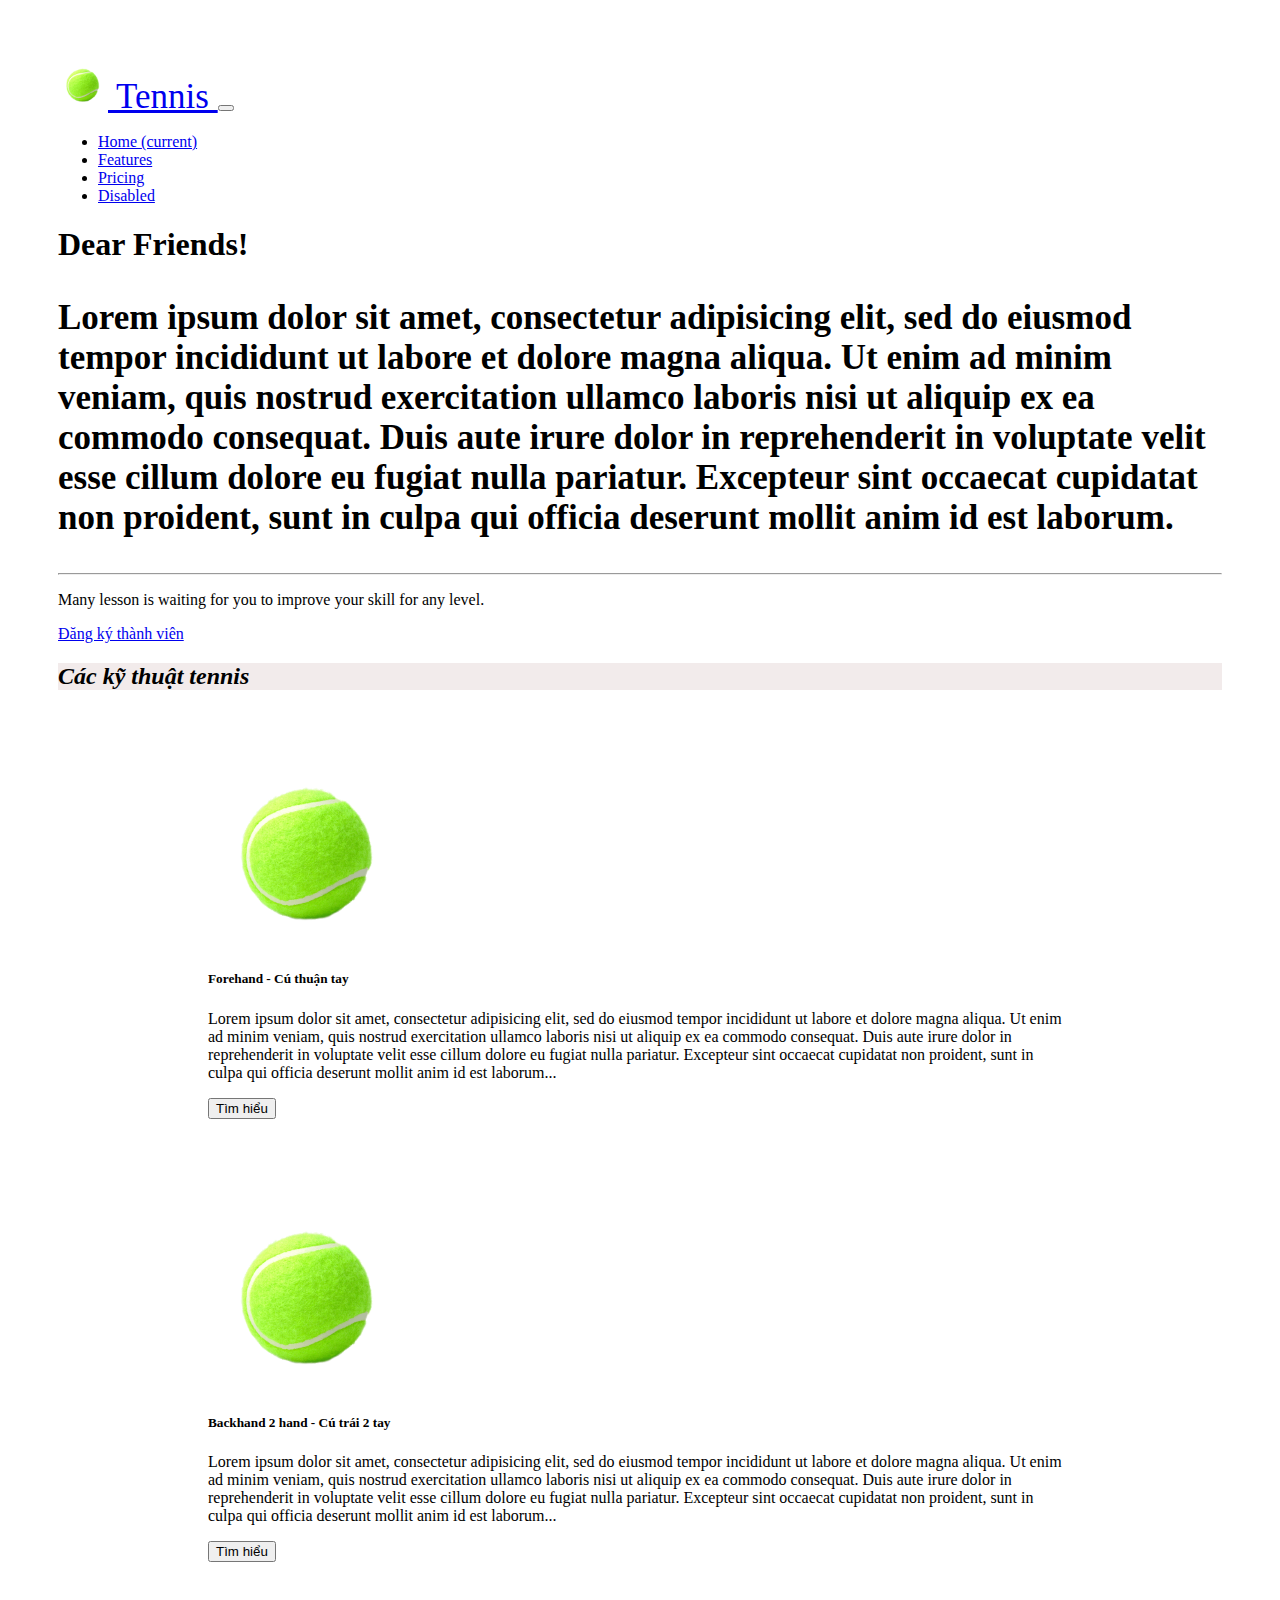
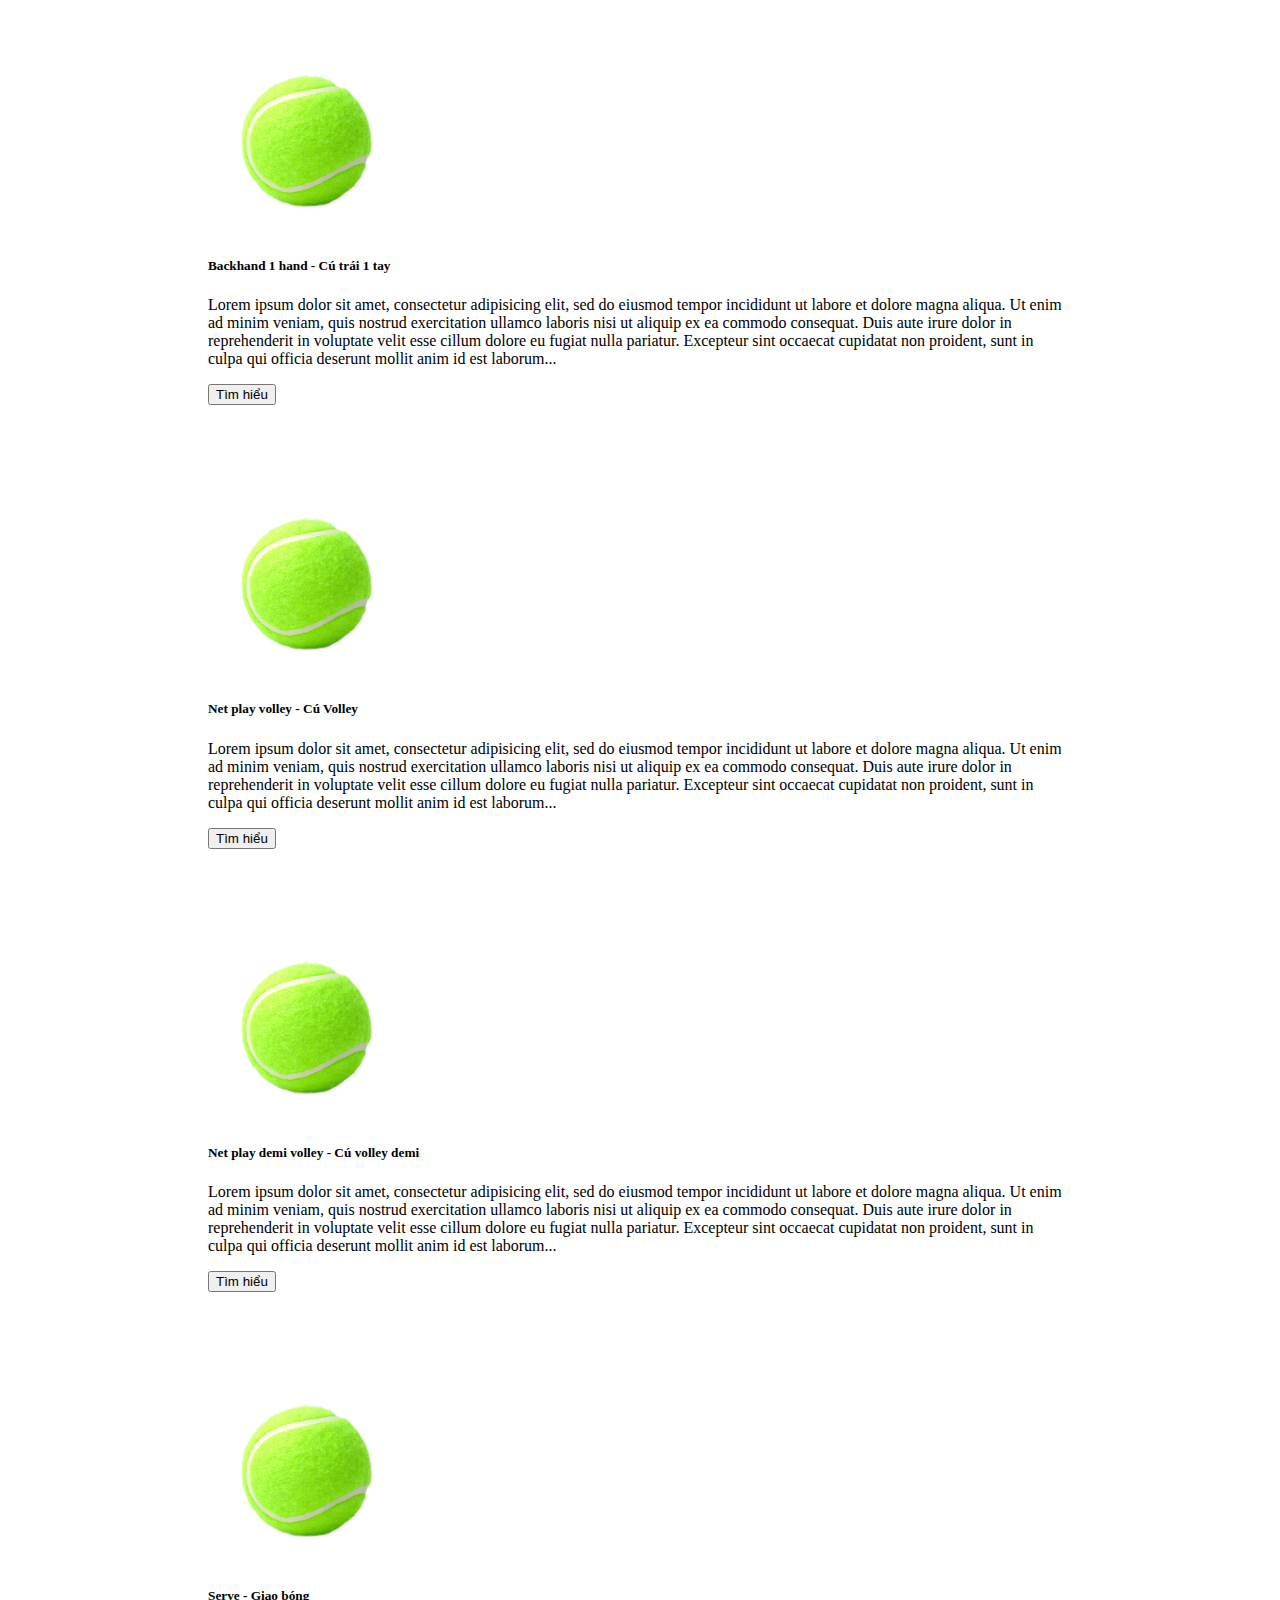
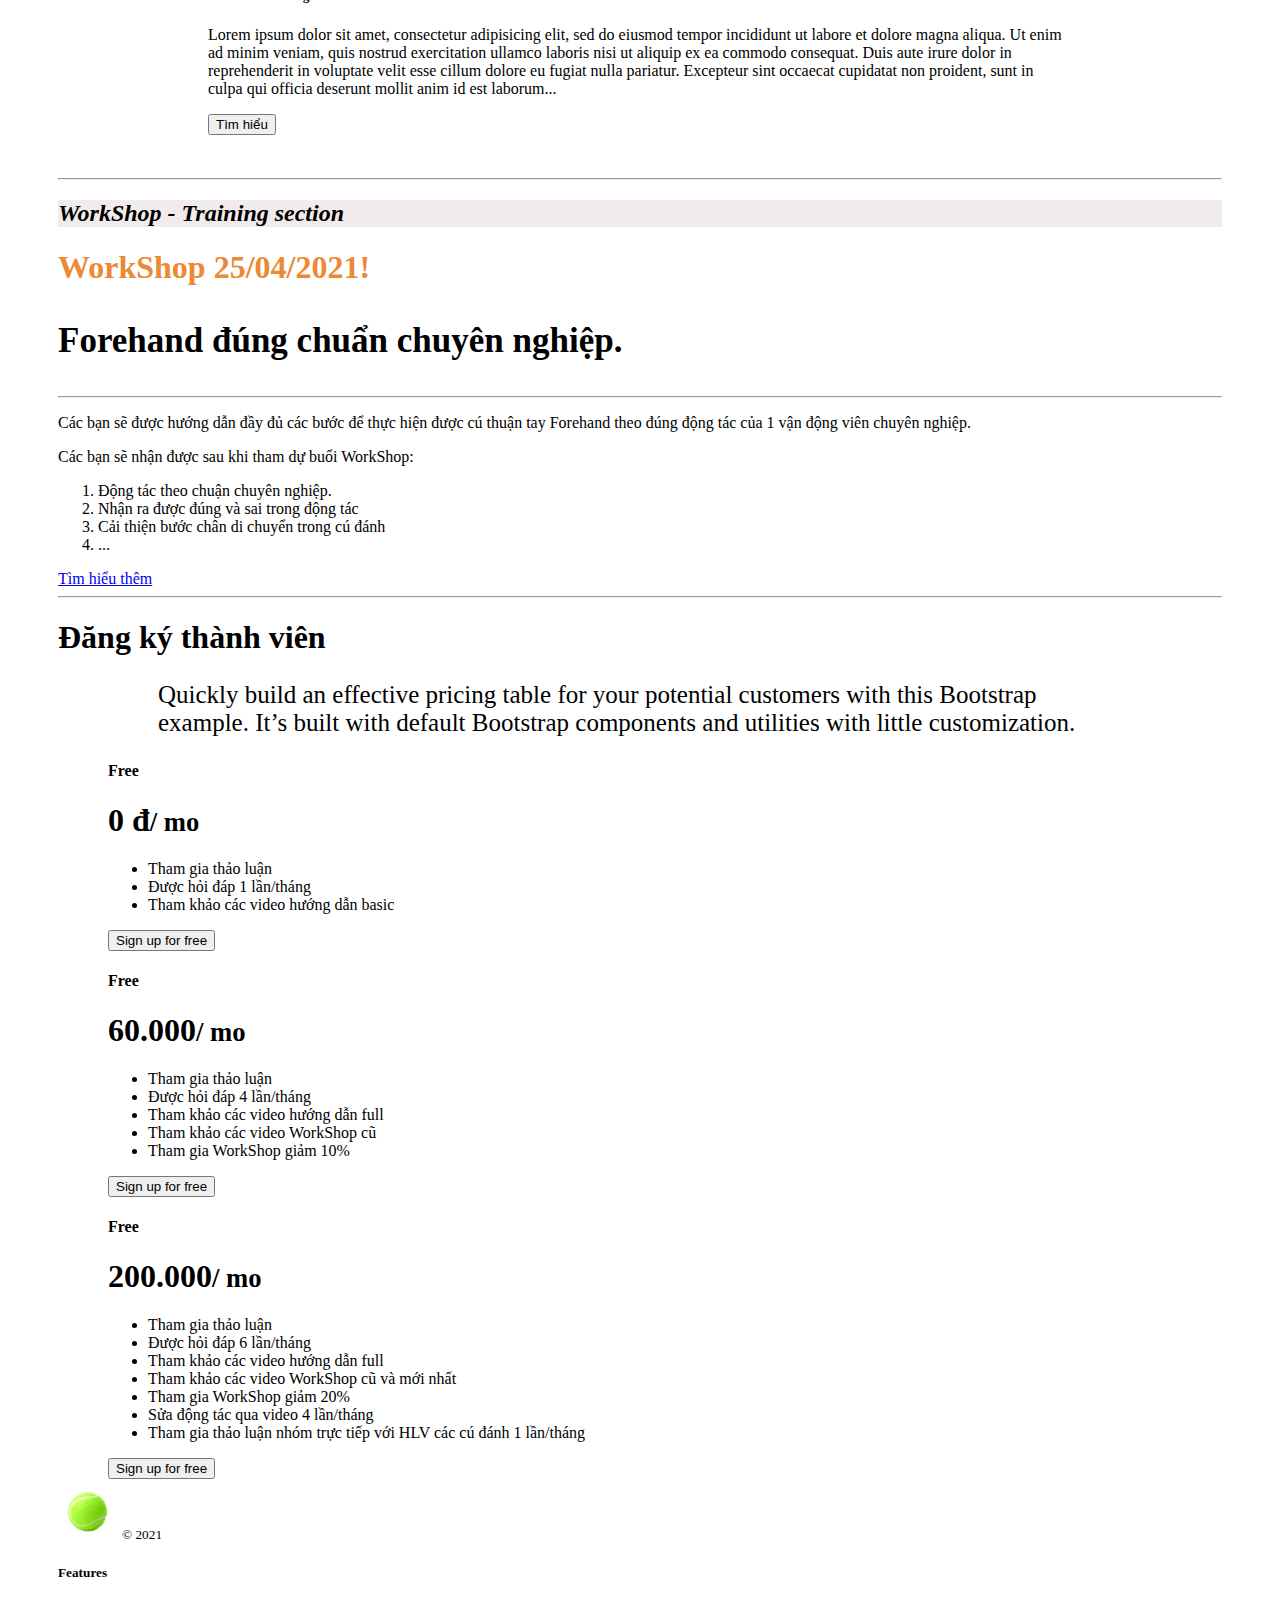
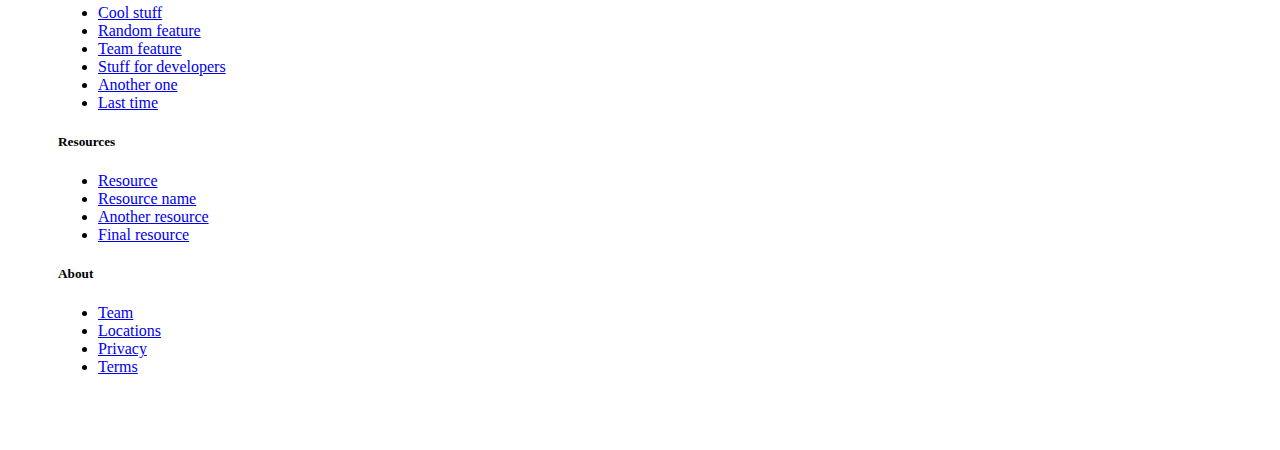
==== index.html @ 6d44eb1c "Update index.html" ====
<!DOCTYPE html>
<html lang="en" dir="ltr">
  <head>
    <meta charset="utf-8">
    <title>BootStrap</title>
    <link rel="stylesheet" href="style.css">
    <link rel="stylesheet" href="https://cdn.jsdelivr.net/npm/bootstrap@4.6.0/dist/css/bootstrap.min.css" integrity="sha384-B0vP5xmATw1+K9KRQjQERJvTumQW0nPEzvF6L/Z6nronJ3oUOFUFpCjEUQouq2+l" crossorigin="anonymous">
  </head>
  <body>
<nav class="navbar navbar-expand-lg navbar-light bg-light">
  <a class="navbar-brand brand-1" href="#">
    <img src="assets\tennis_ball.png" width="50" height="50" class="d-inline-block align-top tennis-ball" alt="">
    Tennis
  </a>
  <button class="navbar-toggler" type="button" data-toggle="collapse" data-target="#navbarNav" aria-controls="navbarNav" aria-expanded="false" aria-label="Toggle navigation">
    <span class="navbar-toggler-icon"></span>
  </button>
  <div class="collapse navbar-collapse" id="navbarNav">
    <ul class="navbar-nav">
      <li class="nav-item active">
        <a class="nav-link" href="#">Home <span class="sr-only">(current)</span></a>
      </li>
      <li class="nav-item">
        <a class="nav-link" href="#">Features</a>
      </li>
      <li class="nav-item">
        <a class="nav-link" href="#">Pricing</a>
      </li>
      <li class="nav-item">
        <a class="nav-link disabled" href="#" tabindex="-1" aria-disabled="true">Disabled</a>
      </li>
    </ul>
  </div>
</nav>

<div class="jumbotron">
  <h1 class="display-4">Dear Friends!</h1>
  <p class="lead">Lorem ipsum dolor sit amet, consectetur adipisicing elit, sed do eiusmod tempor incididunt ut labore et dolore magna aliqua. Ut enim ad minim veniam, quis nostrud exercitation ullamco laboris nisi ut aliquip ex ea commodo consequat. Duis aute irure dolor in reprehenderit in voluptate velit esse cillum dolore eu fugiat nulla pariatur. Excepteur sint occaecat cupidatat non proident, sunt in culpa qui officia deserunt mollit anim id est laborum.</p>
  <hr class="my-4">
  <p>Many lesson is waiting for you to improve your skill for any level.</p>
  <a class="btn btn-primary btn-lg" href="#" role="button">Đăng ký thành viên</a>
</div>
<div class="tech-box">
  <h2 id="tech-head"><i>Các kỹ thuật tennis</i></h2>

  <div class="media technique-box">
    <img src="assets/tennis_ball.png" class="mr-3" width="200" height="200" alt="Forehand stroke">
    <div class="media-body">
      <h5 class="mt-0">Forehand - Cú thuận tay</h5>
      <p>Lorem ipsum dolor sit amet, consectetur adipisicing elit, sed do eiusmod tempor incididunt ut labore et dolore magna aliqua. Ut enim ad minim veniam, quis nostrud exercitation ullamco laboris nisi ut aliquip ex ea commodo consequat. Duis aute irure dolor in reprehenderit in voluptate velit esse cillum dolore eu fugiat nulla pariatur. Excepteur sint occaecat cupidatat non proident, sunt in culpa qui officia deserunt mollit anim id est laborum...</p>
  <button type="button" class="btn btn-info">Tìm hiểu</button>
    </div>
  </div>

  <div class="media technique-box">
    <img src="assets/tennis_ball.png" class="mr-3" width="200" height="200" alt="Forehand stroke">
    <div class="media-body">
      <h5 class="mt-0">Backhand 2 hand - Cú trái 2 tay</h5>
      <p>Lorem ipsum dolor sit amet, consectetur adipisicing elit, sed do eiusmod tempor incididunt ut labore et dolore magna aliqua. Ut enim ad minim veniam, quis nostrud exercitation ullamco laboris nisi ut aliquip ex ea commodo consequat. Duis aute irure dolor in reprehenderit in voluptate velit esse cillum dolore eu fugiat nulla pariatur. Excepteur sint occaecat cupidatat non proident, sunt in culpa qui officia deserunt mollit anim id est laborum...</p>
  <button type="button" class="btn btn-info">Tìm hiểu</button>
    </div>
  </div>

  <div class="media technique-box">
    <img src="assets/tennis_ball.png" class="mr-3" width="200" height="200" alt="Forehand stroke">
    <div class="media-body">
      <h5 class="mt-0">Backhand 1 hand - Cú trái 1 tay</h5>
      <p>Lorem ipsum dolor sit amet, consectetur adipisicing elit, sed do eiusmod tempor incididunt ut labore et dolore magna aliqua. Ut enim ad minim veniam, quis nostrud exercitation ullamco laboris nisi ut aliquip ex ea commodo consequat. Duis aute irure dolor in reprehenderit in voluptate velit esse cillum dolore eu fugiat nulla pariatur. Excepteur sint occaecat cupidatat non proident, sunt in culpa qui officia deserunt mollit anim id est laborum...</p>
  <button type="button" class="btn btn-info">Tìm hiểu</button>
    </div>
  </div>

  <div class="media technique-box">
    <img src="assets/tennis_ball.png" class="mr-3" width="200" height="200" alt="Forehand stroke">
    <div class="media-body">
      <h5 class="mt-0">Net play volley - Cú Volley</h5>
      <p>Lorem ipsum dolor sit amet, consectetur adipisicing elit, sed do eiusmod tempor incididunt ut labore et dolore magna aliqua. Ut enim ad minim veniam, quis nostrud exercitation ullamco laboris nisi ut aliquip ex ea commodo consequat. Duis aute irure dolor in reprehenderit in voluptate velit esse cillum dolore eu fugiat nulla pariatur. Excepteur sint occaecat cupidatat non proident, sunt in culpa qui officia deserunt mollit anim id est laborum...</p>
  <button type="button" class="btn btn-info">Tìm hiểu</button>
    </div>
  </div>

  <div class="media technique-box">
    <img src="assets/tennis_ball.png" class="mr-3" width="200" height="200" alt="Forehand stroke">
    <div class="media-body">
      <h5 class="mt-0">Net play demi volley - Cú volley demi</h5>
      <p>Lorem ipsum dolor sit amet, consectetur adipisicing elit, sed do eiusmod tempor incididunt ut labore et dolore magna aliqua. Ut enim ad minim veniam, quis nostrud exercitation ullamco laboris nisi ut aliquip ex ea commodo consequat. Duis aute irure dolor in reprehenderit in voluptate velit esse cillum dolore eu fugiat nulla pariatur. Excepteur sint occaecat cupidatat non proident, sunt in culpa qui officia deserunt mollit anim id est laborum...</p>
  <button type="button" class="btn btn-info">Tìm hiểu</button>
    </div>
  </div>

  <div class="media technique-box">
    <img src="assets/tennis_ball.png" class="mr-3" width="200" height="200" alt="Forehand stroke">
    <div class="media-body">
      <h5 class="mt-0">Serve - Giao bóng</h5>
      <p>Lorem ipsum dolor sit amet, consectetur adipisicing elit, sed do eiusmod tempor incididunt ut labore et dolore magna aliqua. Ut enim ad minim veniam, quis nostrud exercitation ullamco laboris nisi ut aliquip ex ea commodo consequat. Duis aute irure dolor in reprehenderit in voluptate velit esse cillum dolore eu fugiat nulla pariatur. Excepteur sint occaecat cupidatat non proident, sunt in culpa qui officia deserunt mollit anim id est laborum...</p>
  <button type="button" class="btn btn-info">Tìm hiểu</button>
    </div>
  </div>
</div>
<hr class="blog-hr my-4">
<div class="workshop-box">
  <h2 id="workshop-head"><i>WorkShop - Training section</i></h2>
  <div class="jumbotron">
    <h1 class="display-3">WorkShop 25/04/2021!</h1>
    <p class="lead">Forehand đúng chuẩn chuyên nghiệp.</p>
    <hr class="my-4">
    <p>Các bạn sẽ được hướng dẫn đầy đủ các bước để thực hiện được cú thuận tay Forehand theo đúng động tác của 1 vận động viên chuyên nghiệp.</p>
    <p>Các bạn sẽ nhận được sau khi tham dự buổi WorkShop:</p>
    <ol>
      <li>Động tác theo chuận chuyên nghiệp.</li>
      <li>Nhận ra được đúng và sai trong động tác</li>
      <li>Cải thiện bước chân di chuyển trong cú đánh</li>
      <li>...</li>
    </ol>
    <a class="btn btn-info btn-lg" href="#" role="button">Tìm hiểu thêm</a>
  </div>
</div>
<hr>
<div class="pricing-header px-3 py-3 pt-md-5 pb-md-4 mx-auto text-center">
  <h1 class="display-4">Đăng ký thành viên</h1>
  <p class="price-lead lead">Quickly build an effective pricing table for your potential customers with this Bootstrap example. It’s built with default Bootstrap components and utilities with little customization.</p>
</div>
<div class="pricing-card card-deck mb-3 text-center">
  <div class="card">
    <div class="card-header">
      <h4 class="my-0 font-weight-normal">Free</h4>
    </div>
    <div class="card-body">
      <h1 class="card-title pricing-card-title">0 đ<small class="text-muted">/ mo</small></h1>
      <ul class="list-group list-group-flush">
          <li class="list-group-item">Tham gia thảo luận</li>
          <li class="list-group-item">Được hỏi đáp 1 lần/tháng</li>
          <li class="list-group-item">Tham khảo các video hướng dẫn basic</li>
        </ul>    </div>
    <div class="card-footer">
      <button type="button" class="btn btn-lg btn-block btn-outline-primary">Sign up for free</button>
    </div>
  </div>
  <div class="card">
    <div class="card-header">
      <h4 class="my-0 font-weight-normal">Free</h4>
    </div>
    <div class="card-body">
      <h1 class="card-title pricing-card-title">60.000<small class="text-muted">/ mo</small></h1>
      <ul class="list-group list-group-flush">
          <li class="list-group-item">Tham gia thảo luận</li>
        <li class="list-group-item">Được hỏi đáp 4 lần/tháng</li>
        <li class="list-group-item">Tham khảo các video hướng dẫn full</li>
        <li class="list-group-item">Tham khảo các video WorkShop cũ</li>
        <li class="list-group-item">Tham gia WorkShop giảm 10%</li>
        </ul>    </div>
    <div class="card-footer">
<button type="button" class="btn btn-lg btn-block btn-outline-primary">Sign up for free</button>    </div>
  </div>
  <div class="card">
    <div class="card-header">
      <h4 class="my-0 font-weight-normal">Free</h4>
    </div>
    <div class="card-body">
      <h1 class="card-title pricing-card-title">200.000<small class="text-muted">/ mo</small></h1>
      <ul class="list-group list-group-flush">
    <li class="list-group-item">Tham gia thảo luận</li>
        <li class="list-group-item">Được hỏi đáp 6 lần/tháng</li>
        <li class="list-group-item">Tham khảo các video hướng dẫn full</li>
        <li class="list-group-item">Tham khảo các video WorkShop cũ và mới nhất</li>
        <li class="list-group-item">Tham gia WorkShop giảm 20%</li>
        <li class="list-group-item">Sửa động tác qua video 4 lần/tháng</li>
        <li class="list-group-item">Tham gia thảo luận nhóm trực tiếp với HLV các cú đánh 1 lần/tháng</li>
  </ul>
    </div>
    <div class="card-footer">
<button type="button" class="btn btn-lg btn-block btn-outline-primary">Sign up for free</button>    </div>
  </div>
</div>

<footer class="pt-4 my-md-5 pt-md-5 border-top">
    <div class="row">
      <div class="col-12 col-md">
        <img class="mb-2" src="assets/tennis_ball.png" alt="" width="60" height="60">
        <small class="d-block mb-3 text-muted">© 2021</small>
      </div>
      <div class="col-6 col-md">
        <h5>Features</h5>
        <ul class="list-unstyled text-small">
          <li><a class="text-muted" href="#">Cool stuff</a></li>
          <li><a class="text-muted" href="#">Random feature</a></li>
          <li><a class="text-muted" href="#">Team feature</a></li>
          <li><a class="text-muted" href="#">Stuff for developers</a></li>
          <li><a class="text-muted" href="#">Another one</a></li>
          <li><a class="text-muted" href="#">Last time</a></li>
        </ul>
      </div>
      <div class="col-6 col-md">
        <h5>Resources</h5>
        <ul class="list-unstyled text-small">
          <li><a class="text-muted" href="#">Resource</a></li>
          <li><a class="text-muted" href="#">Resource name</a></li>
          <li><a class="text-muted" href="#">Another resource</a></li>
          <li><a class="text-muted" href="#">Final resource</a></li>
        </ul>
      </div>
      <div class="col-6 col-md">
        <h5>About</h5>
        <ul class="list-unstyled text-small">
          <li><a class="text-muted" href="#">Team</a></li>
          <li><a class="text-muted" href="#">Locations</a></li>
          <li><a class="text-muted" href="#">Privacy</a></li>
          <li><a class="text-muted" href="#">Terms</a></li>
        </ul>
      </div>
    </div>
  </footer>

  </body>
</html>
---- style.css ----
a.brand-1 {
  font-size: 35px;
}

div.technique-box {
  padding: 35px;
  padding-left: 150px;
  padding-right: 150px;
  border-bottom:
}

body {
  padding: 50px
}

#tech-head {
  background-color: rgb(242, 235, 235);
}

#workshop-head {
  background-color: rgb(242, 235, 235);
}

h1.display-3 {
  color: rgb(235, 137, 52);
}

p.lead {
  font-weight: bold;
  font-size: 35px
}

p.price-lead {
  font-weight: normal;
  margin-left: 100px;
  margin-right: 100px;
  font-size: 25px;
}

div.pricing-card {
  padding-left: 50px;
  padding-right: 50px
}
/* image.nav-image {
  align-items: center;
} */
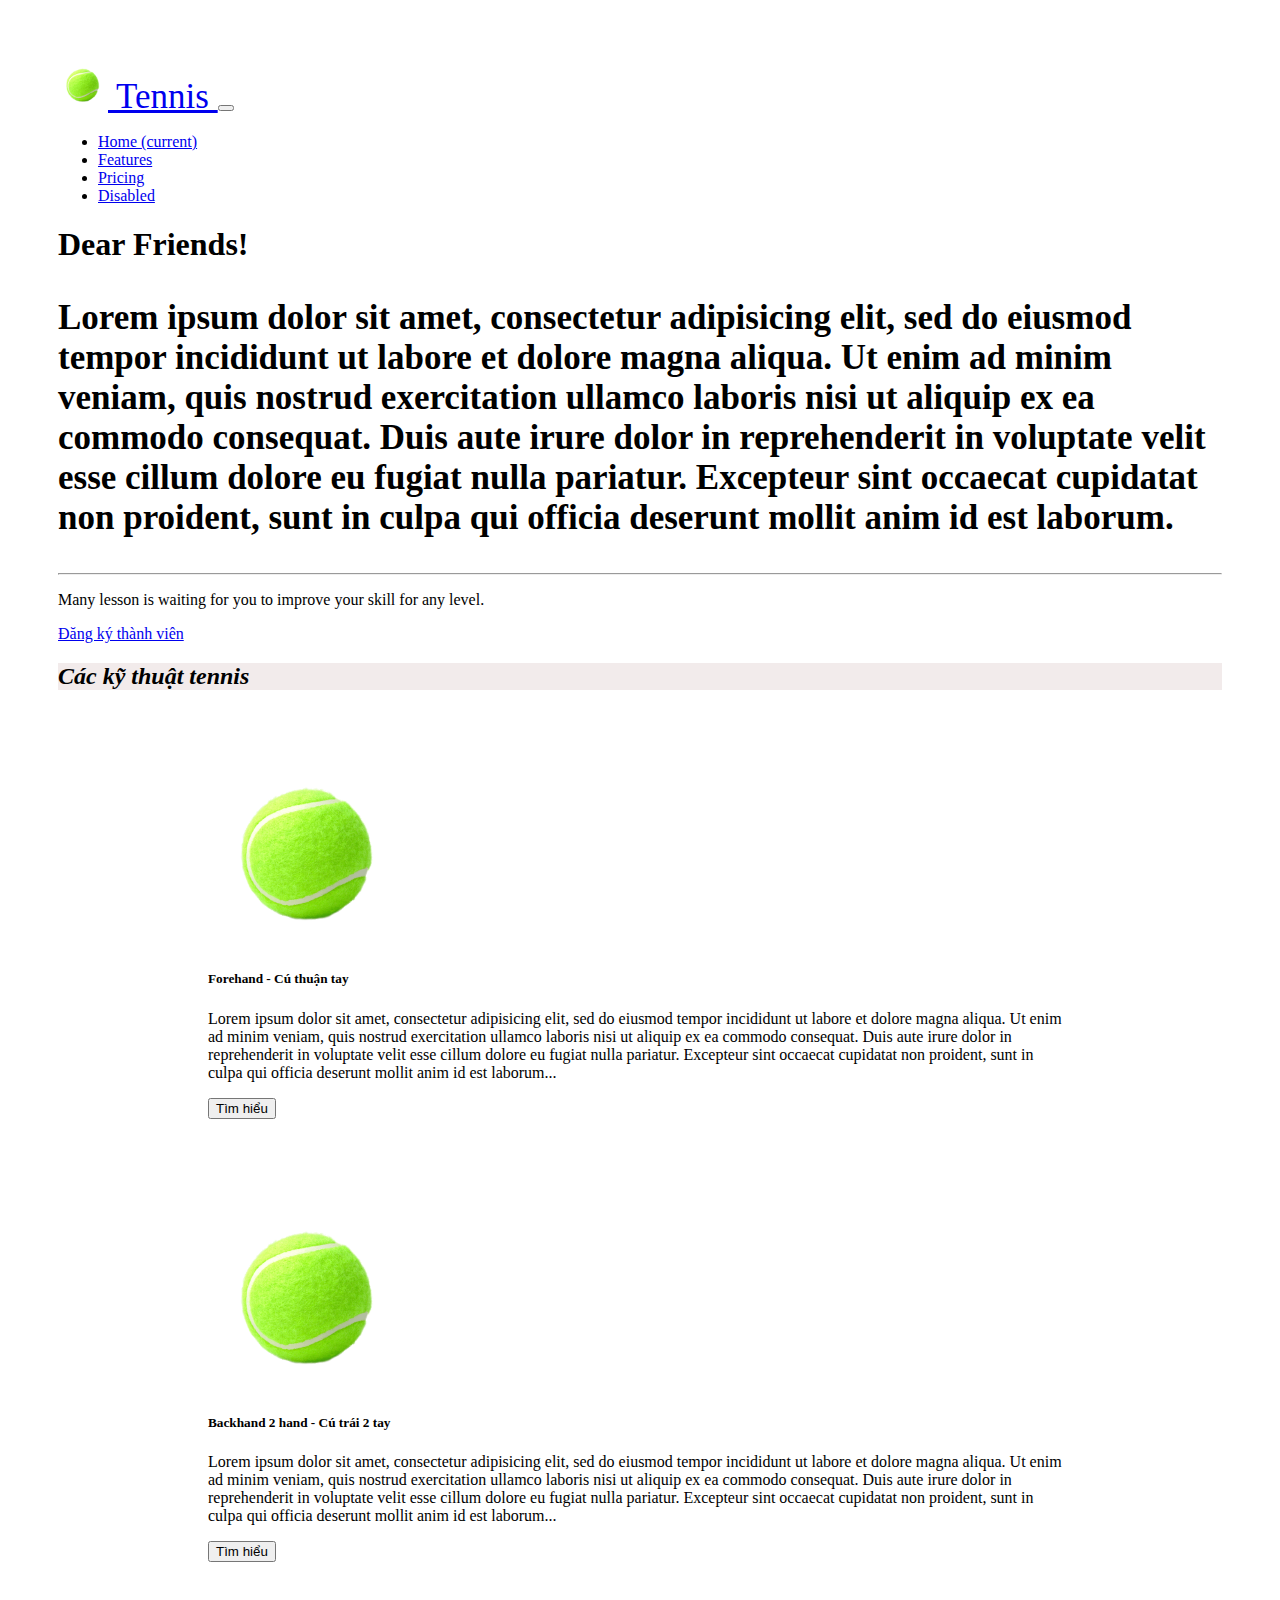
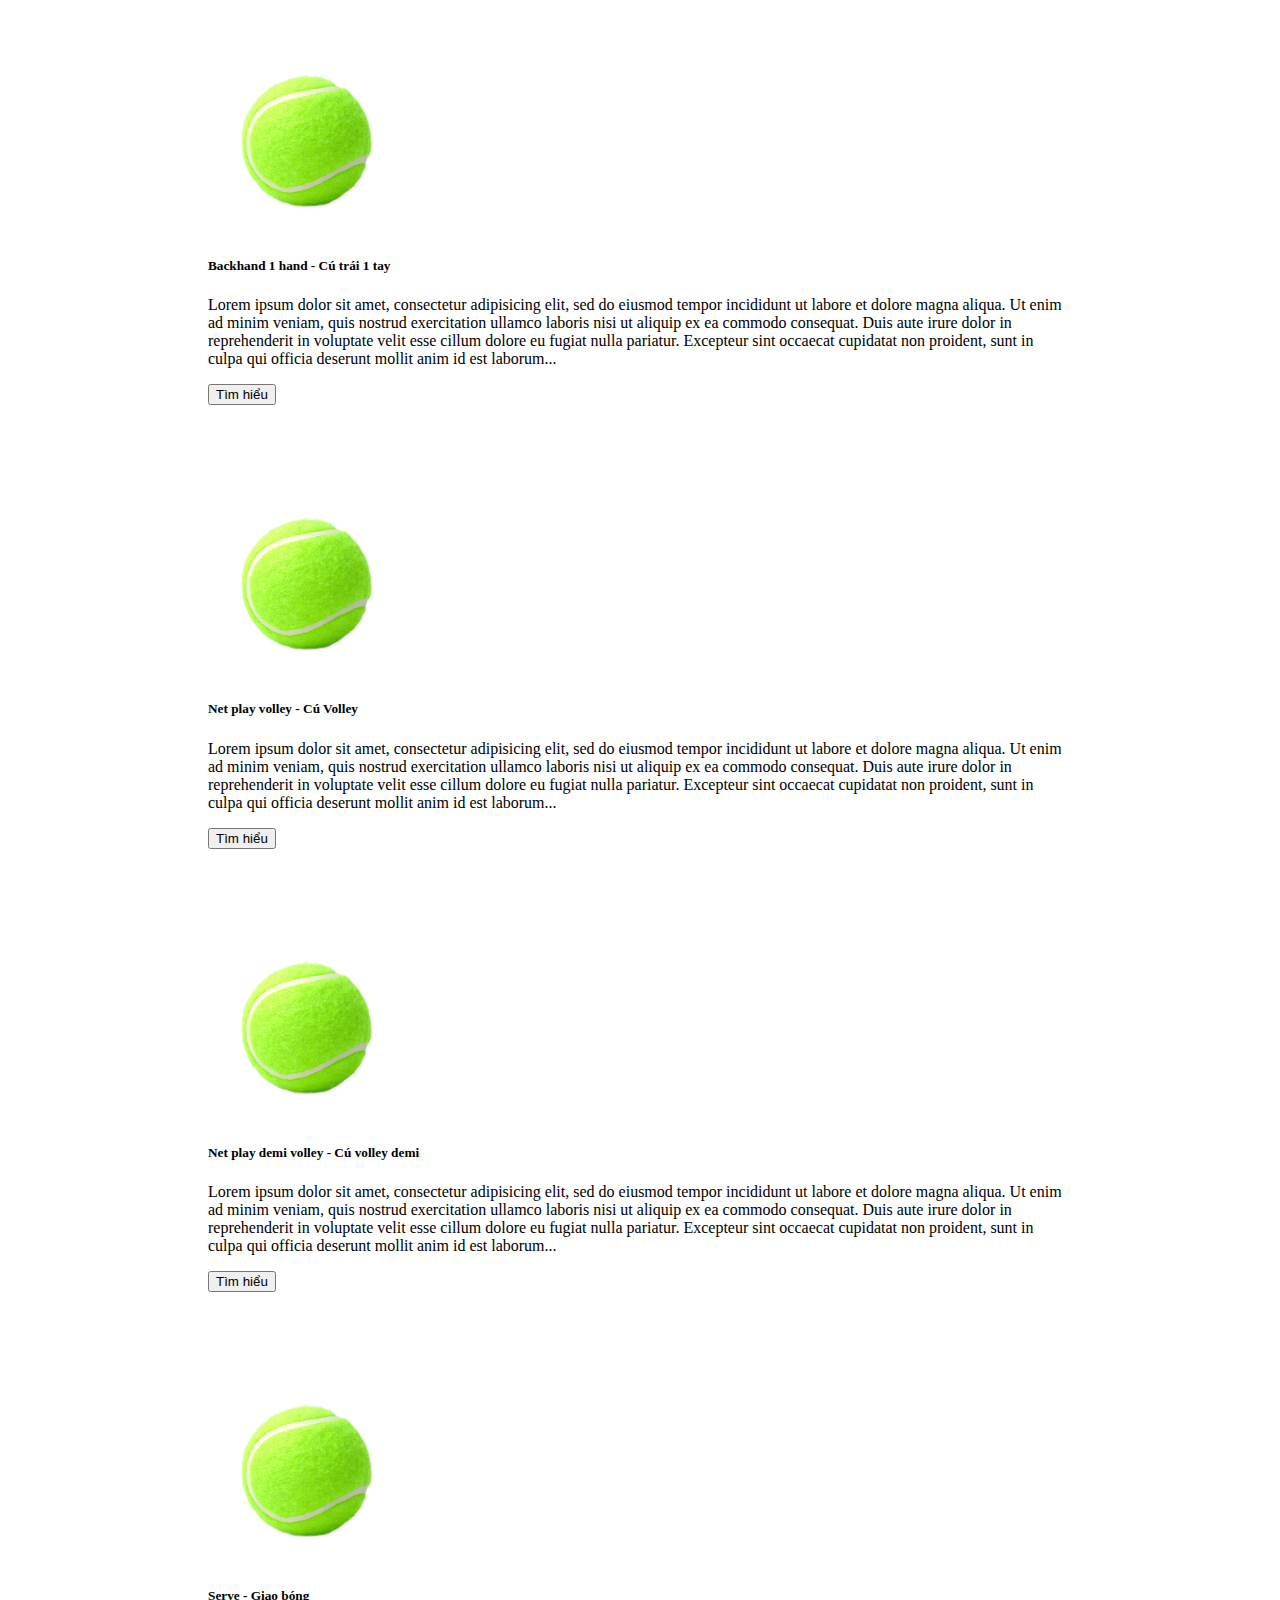
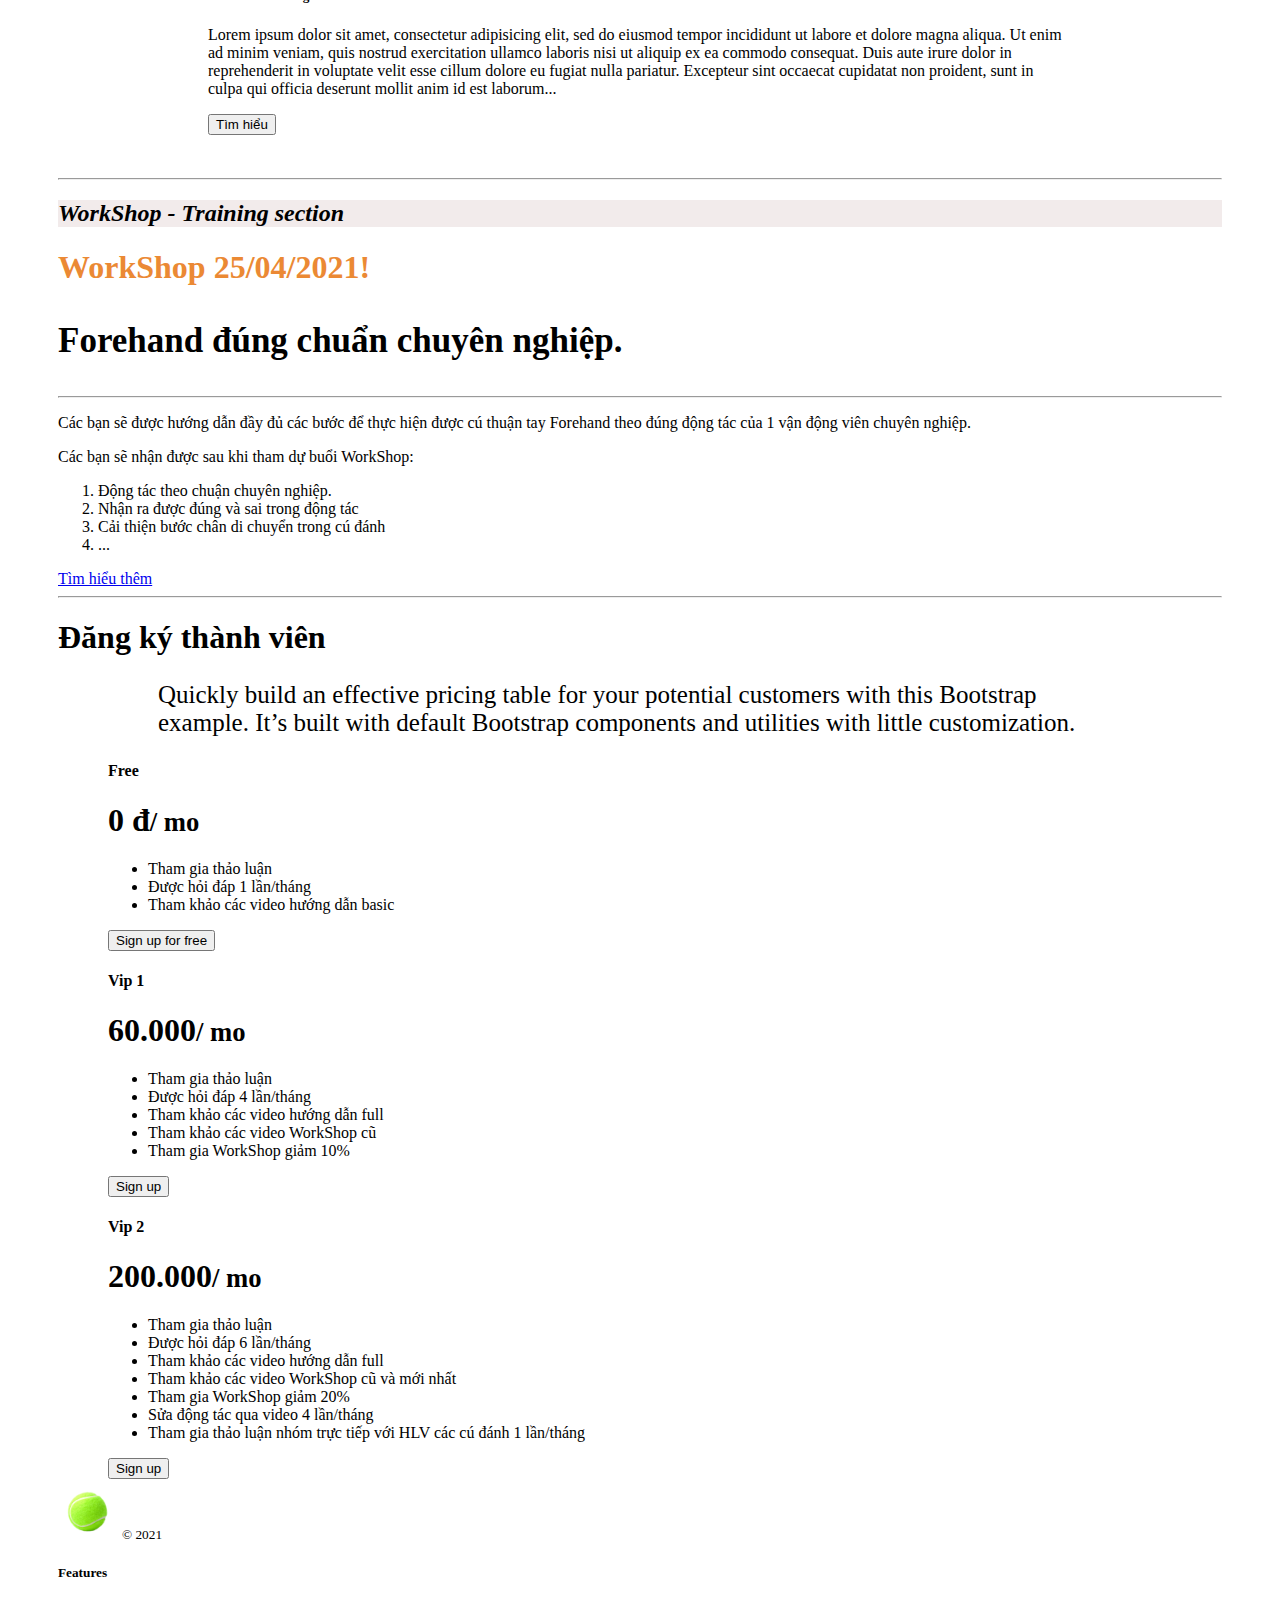
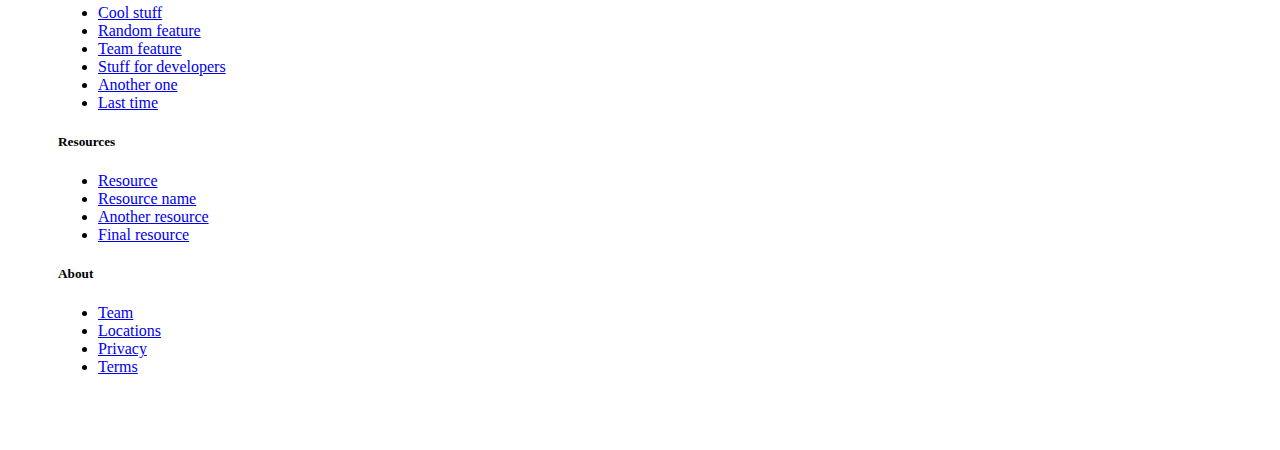
==== commit 464e8b19: "Update index.html" ====
--- a/index.html
+++ b/index.html
@@ -2,7 +2,7 @@
 <html lang="en" dir="ltr">
   <head>
     <meta charset="utf-8">
-    <title>BootStrap</title>
+    <title>Tennis Online</title>
     <link rel="stylesheet" href="style.css">
     <link rel="stylesheet" href="https://cdn.jsdelivr.net/npm/bootstrap@4.6.0/dist/css/bootstrap.min.css" integrity="sha384-B0vP5xmATw1+K9KRQjQERJvTumQW0nPEzvF6L/Z6nronJ3oUOFUFpCjEUQouq2+l" crossorigin="anonymous">
   </head>
@@ -138,7 +138,7 @@
   </div>
   <div class="card">
     <div class="card-header">
-      <h4 class="my-0 font-weight-normal">Free</h4>
+      <h4 class="my-0 font-weight-normal">Vip 1</h4>
     </div>
     <div class="card-body">
       <h1 class="card-title pricing-card-title">60.000<small class="text-muted">/ mo</small></h1>
@@ -150,11 +150,11 @@
         <li class="list-group-item">Tham gia WorkShop giảm 10%</li>
         </ul>    </div>
     <div class="card-footer">
-<button type="button" class="btn btn-lg btn-block btn-outline-primary">Sign up for free</button>    </div>
+<button type="button" class="btn btn-lg btn-block btn-outline-primary">Sign up</button>    </div>
   </div>
   <div class="card">
     <div class="card-header">
-      <h4 class="my-0 font-weight-normal">Free</h4>
+      <h4 class="my-0 font-weight-normal">Vip 2</h4>
     </div>
     <div class="card-body">
       <h1 class="card-title pricing-card-title">200.000<small class="text-muted">/ mo</small></h1>
@@ -169,7 +169,7 @@
   </ul>
     </div>
     <div class="card-footer">
-<button type="button" class="btn btn-lg btn-block btn-outline-primary">Sign up for free</button>    </div>
+<button type="button" class="btn btn-lg btn-block btn-outline-primary">Sign up</button>    </div>
   </div>
 </div>
 
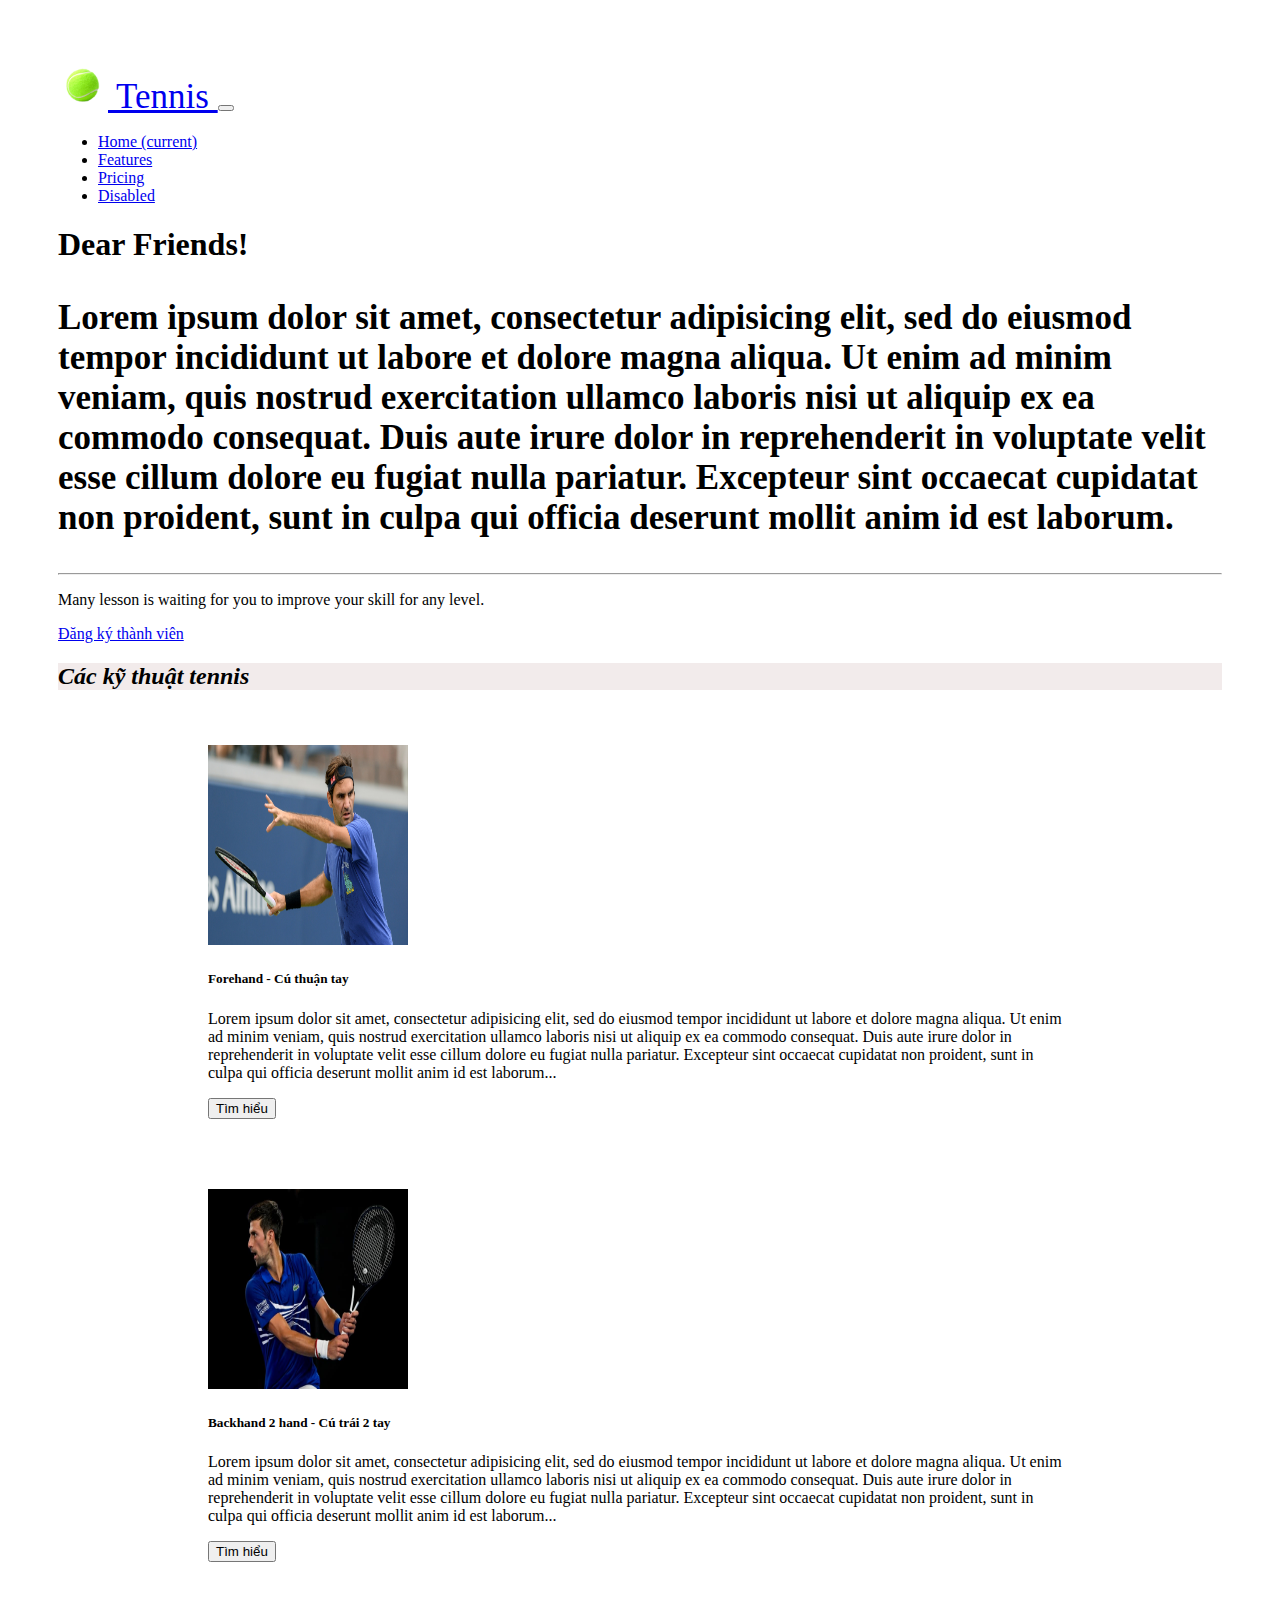
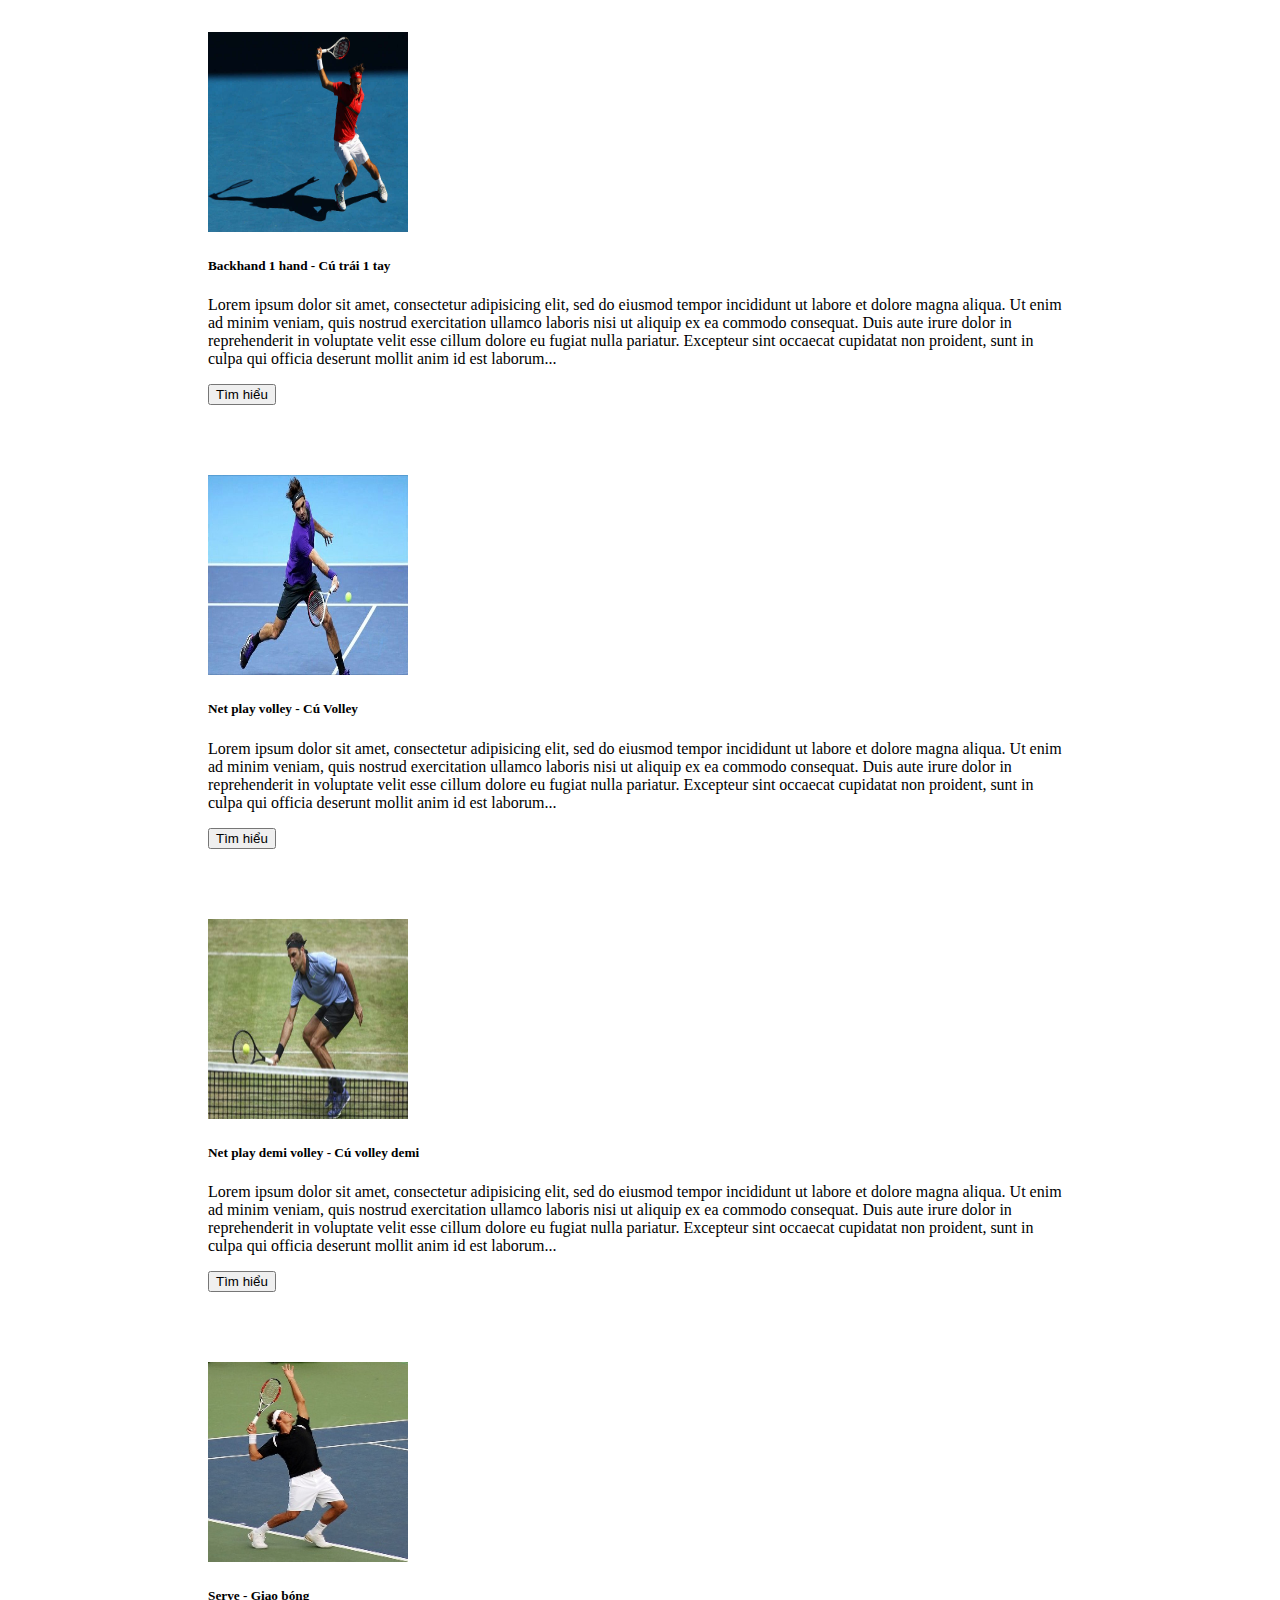
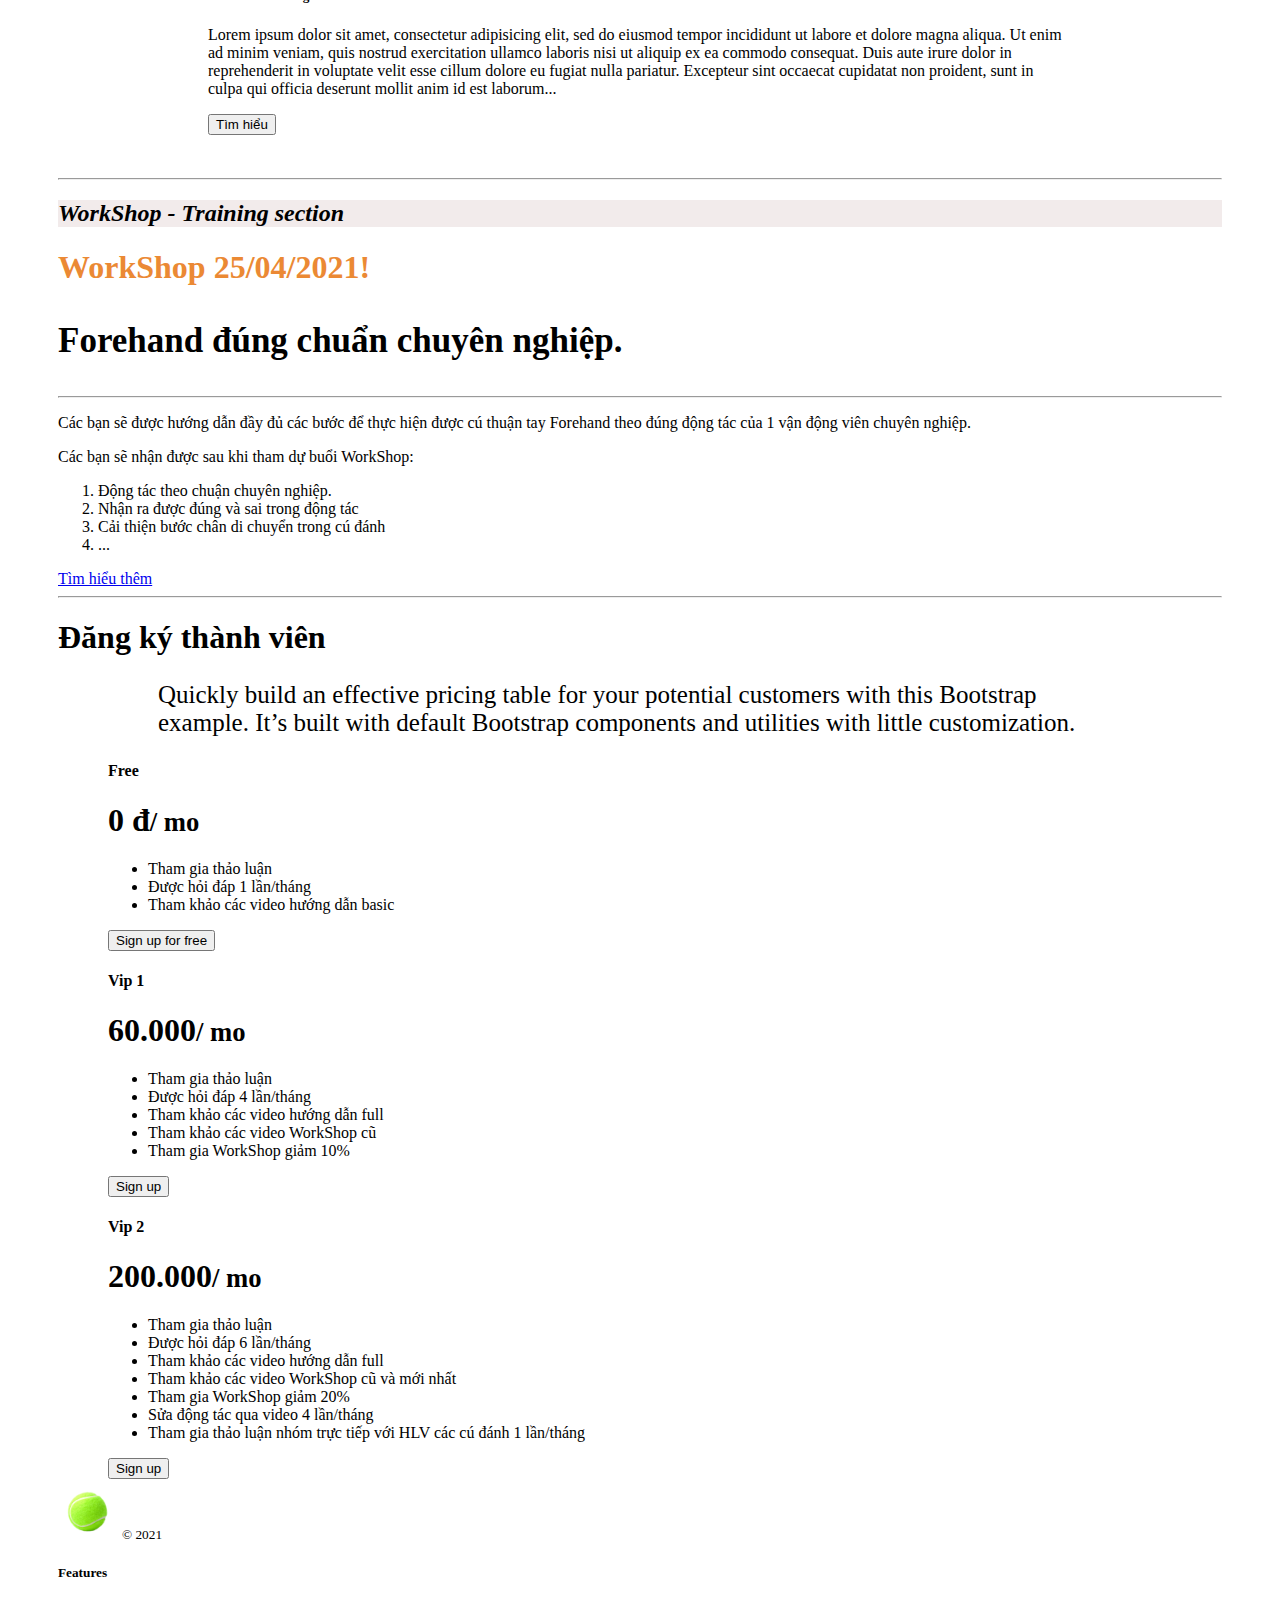
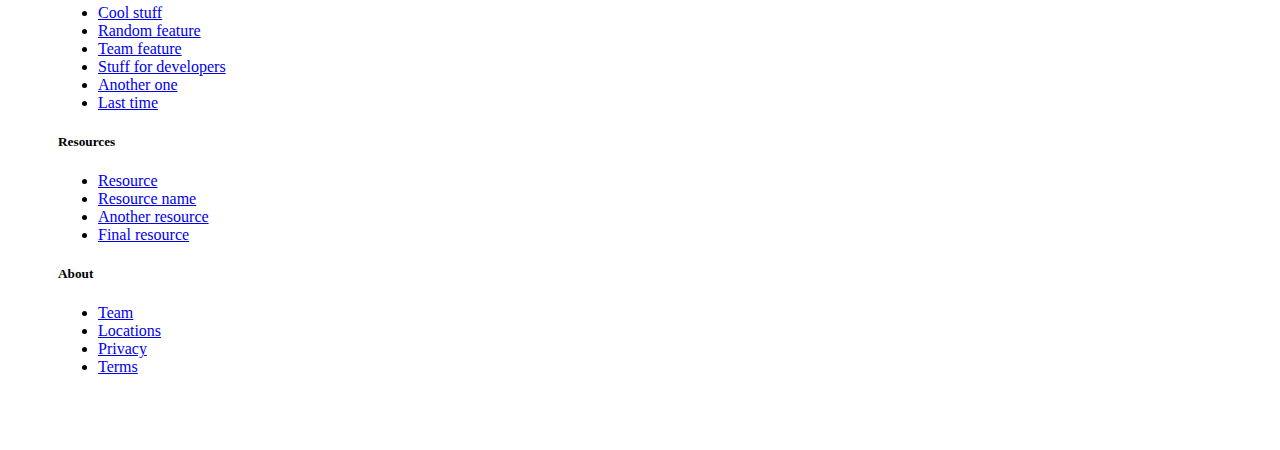
==== commit 2153a72c: "Update index.html" ====
--- a/index.html
+++ b/index.html
@@ -44,7 +44,7 @@
   <h2 id="tech-head"><i>Các kỹ thuật tennis</i></h2>
 
   <div class="media technique-box">
-    <img src="assets/tennis_ball.png" class="mr-3" width="200" height="200" alt="Forehand stroke">
+    <img src="assets/forehand.jpg" class="mr-3" width="200" height="200" alt="Forehand stroke">
     <div class="media-body">
       <h5 class="mt-0">Forehand - Cú thuận tay</h5>
       <p>Lorem ipsum dolor sit amet, consectetur adipisicing elit, sed do eiusmod tempor incididunt ut labore et dolore magna aliqua. Ut enim ad minim veniam, quis nostrud exercitation ullamco laboris nisi ut aliquip ex ea commodo consequat. Duis aute irure dolor in reprehenderit in voluptate velit esse cillum dolore eu fugiat nulla pariatur. Excepteur sint occaecat cupidatat non proident, sunt in culpa qui officia deserunt mollit anim id est laborum...</p>
@@ -53,7 +53,7 @@
   </div>
 
   <div class="media technique-box">
-    <img src="assets/tennis_ball.png" class="mr-3" width="200" height="200" alt="Forehand stroke">
+    <img src="assets/two_hand_BH.jpg" class="mr-3" width="200" height="200" alt="2 hand BH stroke">
     <div class="media-body">
       <h5 class="mt-0">Backhand 2 hand - Cú trái 2 tay</h5>
       <p>Lorem ipsum dolor sit amet, consectetur adipisicing elit, sed do eiusmod tempor incididunt ut labore et dolore magna aliqua. Ut enim ad minim veniam, quis nostrud exercitation ullamco laboris nisi ut aliquip ex ea commodo consequat. Duis aute irure dolor in reprehenderit in voluptate velit esse cillum dolore eu fugiat nulla pariatur. Excepteur sint occaecat cupidatat non proident, sunt in culpa qui officia deserunt mollit anim id est laborum...</p>
@@ -62,7 +62,7 @@
   </div>
 
   <div class="media technique-box">
-    <img src="assets/tennis_ball.png" class="mr-3" width="200" height="200" alt="Forehand stroke">
+    <img src="assets/one_hand_BH.jpg" class="mr-3" width="200" height="200" alt="one hand BH stroke">
     <div class="media-body">
       <h5 class="mt-0">Backhand 1 hand - Cú trái 1 tay</h5>
       <p>Lorem ipsum dolor sit amet, consectetur adipisicing elit, sed do eiusmod tempor incididunt ut labore et dolore magna aliqua. Ut enim ad minim veniam, quis nostrud exercitation ullamco laboris nisi ut aliquip ex ea commodo consequat. Duis aute irure dolor in reprehenderit in voluptate velit esse cillum dolore eu fugiat nulla pariatur. Excepteur sint occaecat cupidatat non proident, sunt in culpa qui officia deserunt mollit anim id est laborum...</p>
@@ -71,7 +71,7 @@
   </div>
 
   <div class="media technique-box">
-    <img src="assets/tennis_ball.png" class="mr-3" width="200" height="200" alt="Forehand stroke">
+    <img src="assets/FH_volley.jpg" class="mr-3" width="200" height="200" alt="volley stroke">
     <div class="media-body">
       <h5 class="mt-0">Net play volley - Cú Volley</h5>
       <p>Lorem ipsum dolor sit amet, consectetur adipisicing elit, sed do eiusmod tempor incididunt ut labore et dolore magna aliqua. Ut enim ad minim veniam, quis nostrud exercitation ullamco laboris nisi ut aliquip ex ea commodo consequat. Duis aute irure dolor in reprehenderit in voluptate velit esse cillum dolore eu fugiat nulla pariatur. Excepteur sint occaecat cupidatat non proident, sunt in culpa qui officia deserunt mollit anim id est laborum...</p>
@@ -80,7 +80,7 @@
   </div>
 
   <div class="media technique-box">
-    <img src="assets/tennis_ball.png" class="mr-3" width="200" height="200" alt="Forehand stroke">
+    <img src="assets/demi_volley_forehand.jpg" class="mr-3" width="200" height="200" alt="demi volley stroke">
     <div class="media-body">
       <h5 class="mt-0">Net play demi volley - Cú volley demi</h5>
       <p>Lorem ipsum dolor sit amet, consectetur adipisicing elit, sed do eiusmod tempor incididunt ut labore et dolore magna aliqua. Ut enim ad minim veniam, quis nostrud exercitation ullamco laboris nisi ut aliquip ex ea commodo consequat. Duis aute irure dolor in reprehenderit in voluptate velit esse cillum dolore eu fugiat nulla pariatur. Excepteur sint occaecat cupidatat non proident, sunt in culpa qui officia deserunt mollit anim id est laborum...</p>
@@ -89,7 +89,7 @@
   </div>
 
   <div class="media technique-box">
-    <img src="assets/tennis_ball.png" class="mr-3" width="200" height="200" alt="Forehand stroke">
+    <img src="assets/serve_tennis.jpg" class="mr-3" width="200" height="200" alt="serve">
     <div class="media-body">
       <h5 class="mt-0">Serve - Giao bóng</h5>
       <p>Lorem ipsum dolor sit amet, consectetur adipisicing elit, sed do eiusmod tempor incididunt ut labore et dolore magna aliqua. Ut enim ad minim veniam, quis nostrud exercitation ullamco laboris nisi ut aliquip ex ea commodo consequat. Duis aute irure dolor in reprehenderit in voluptate velit esse cillum dolore eu fugiat nulla pariatur. Excepteur sint occaecat cupidatat non proident, sunt in culpa qui officia deserunt mollit anim id est laborum...</p>
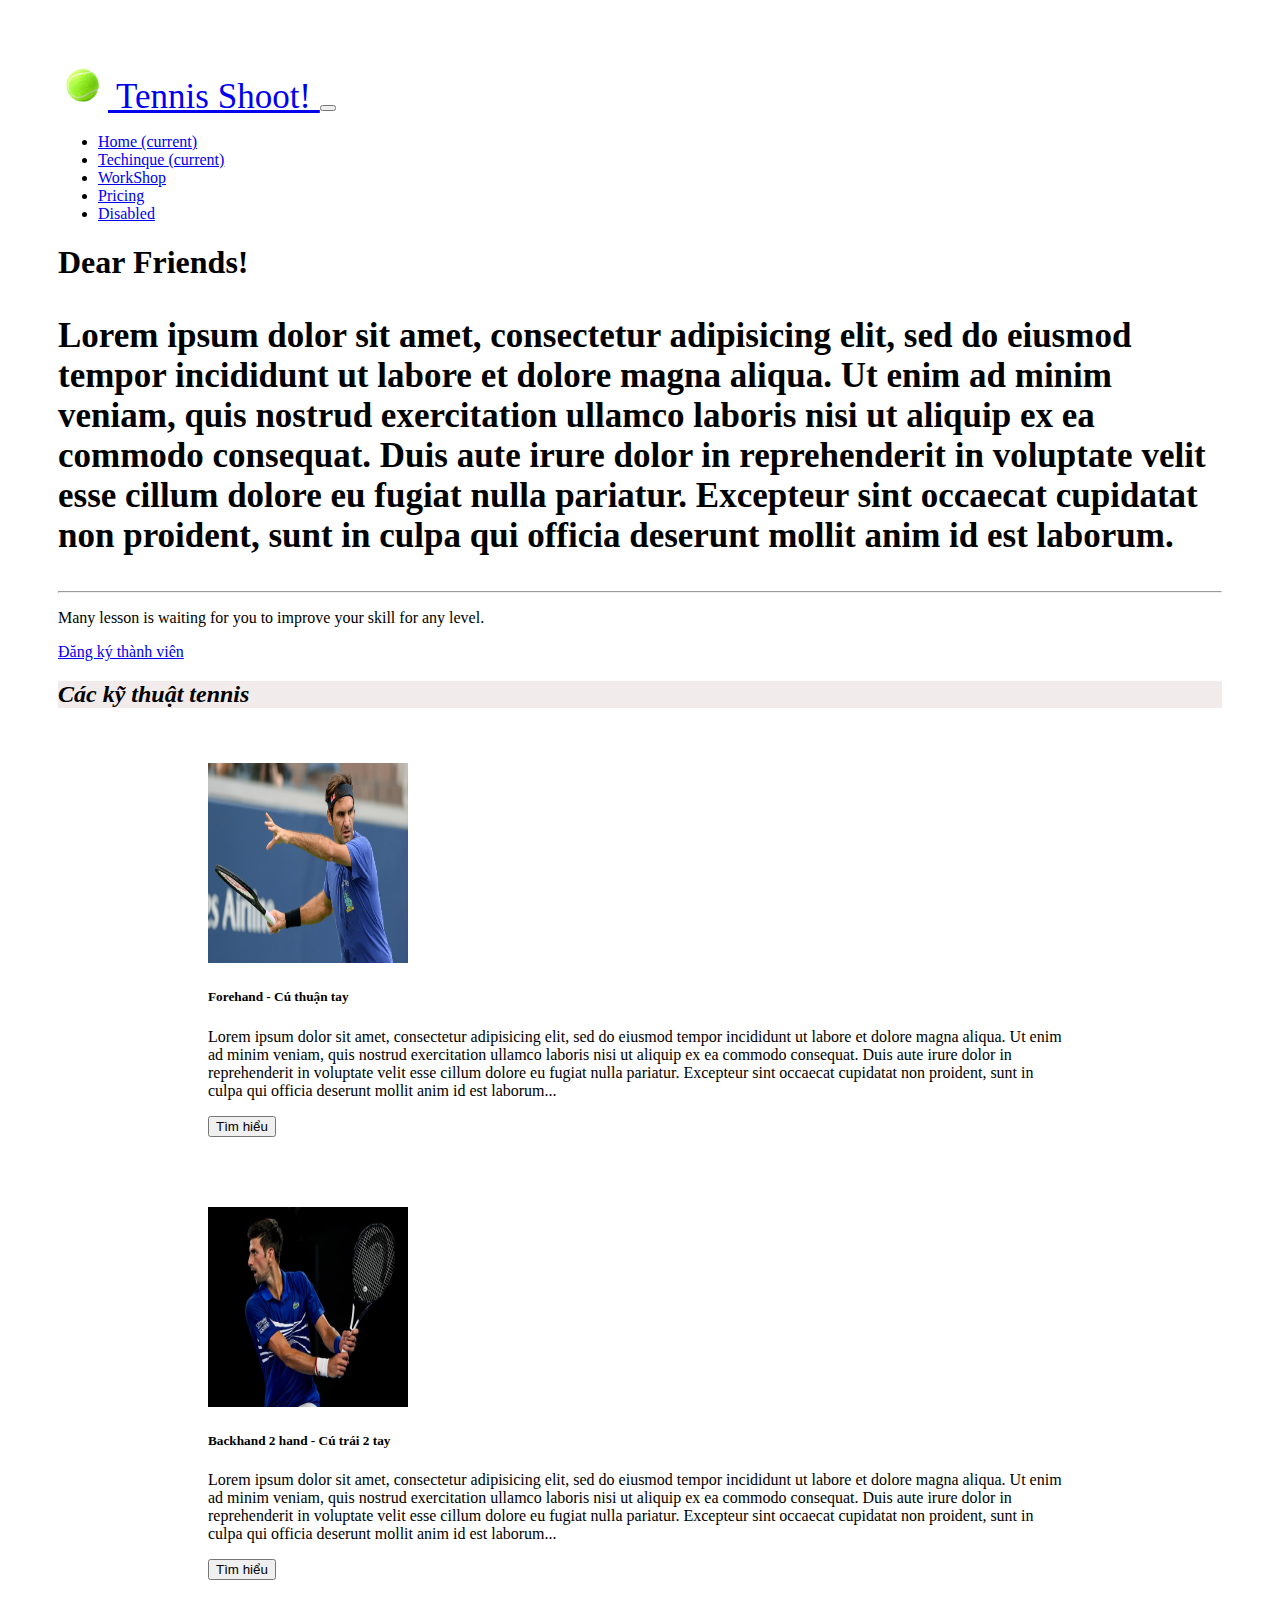
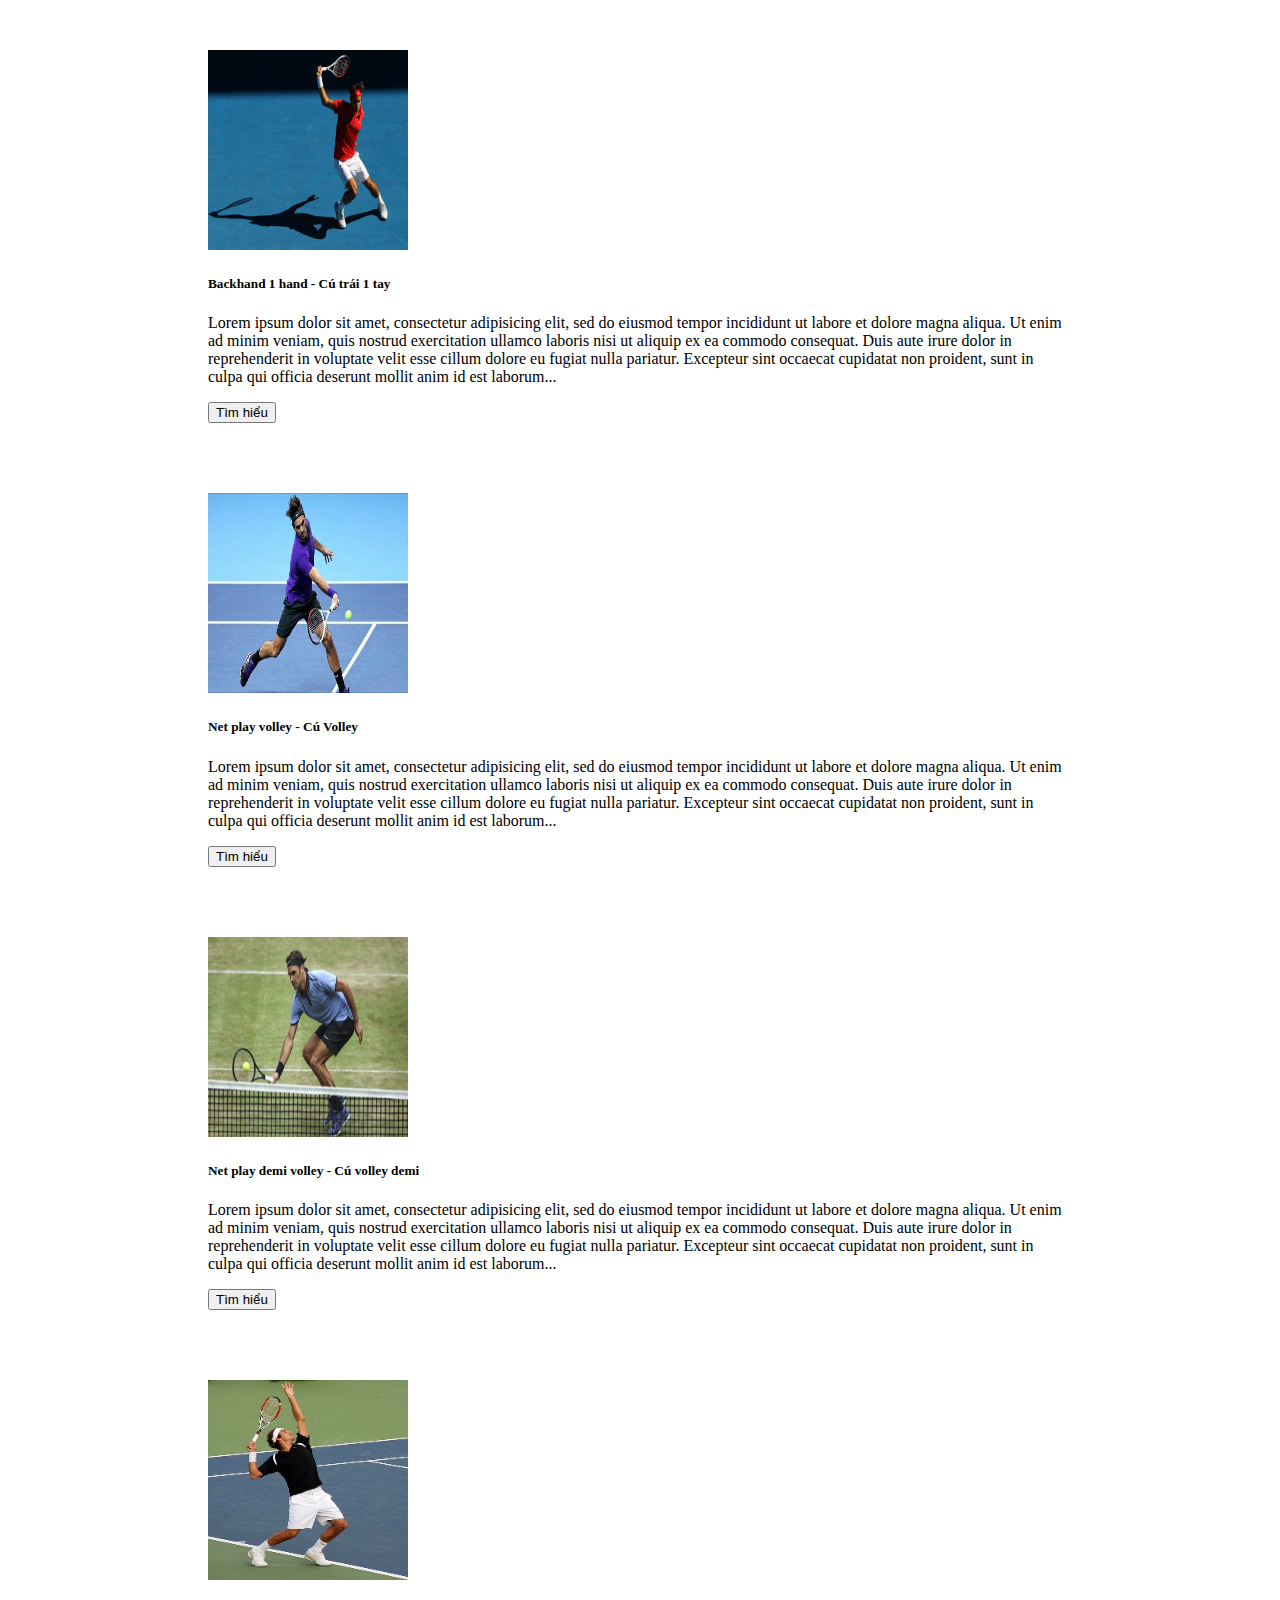
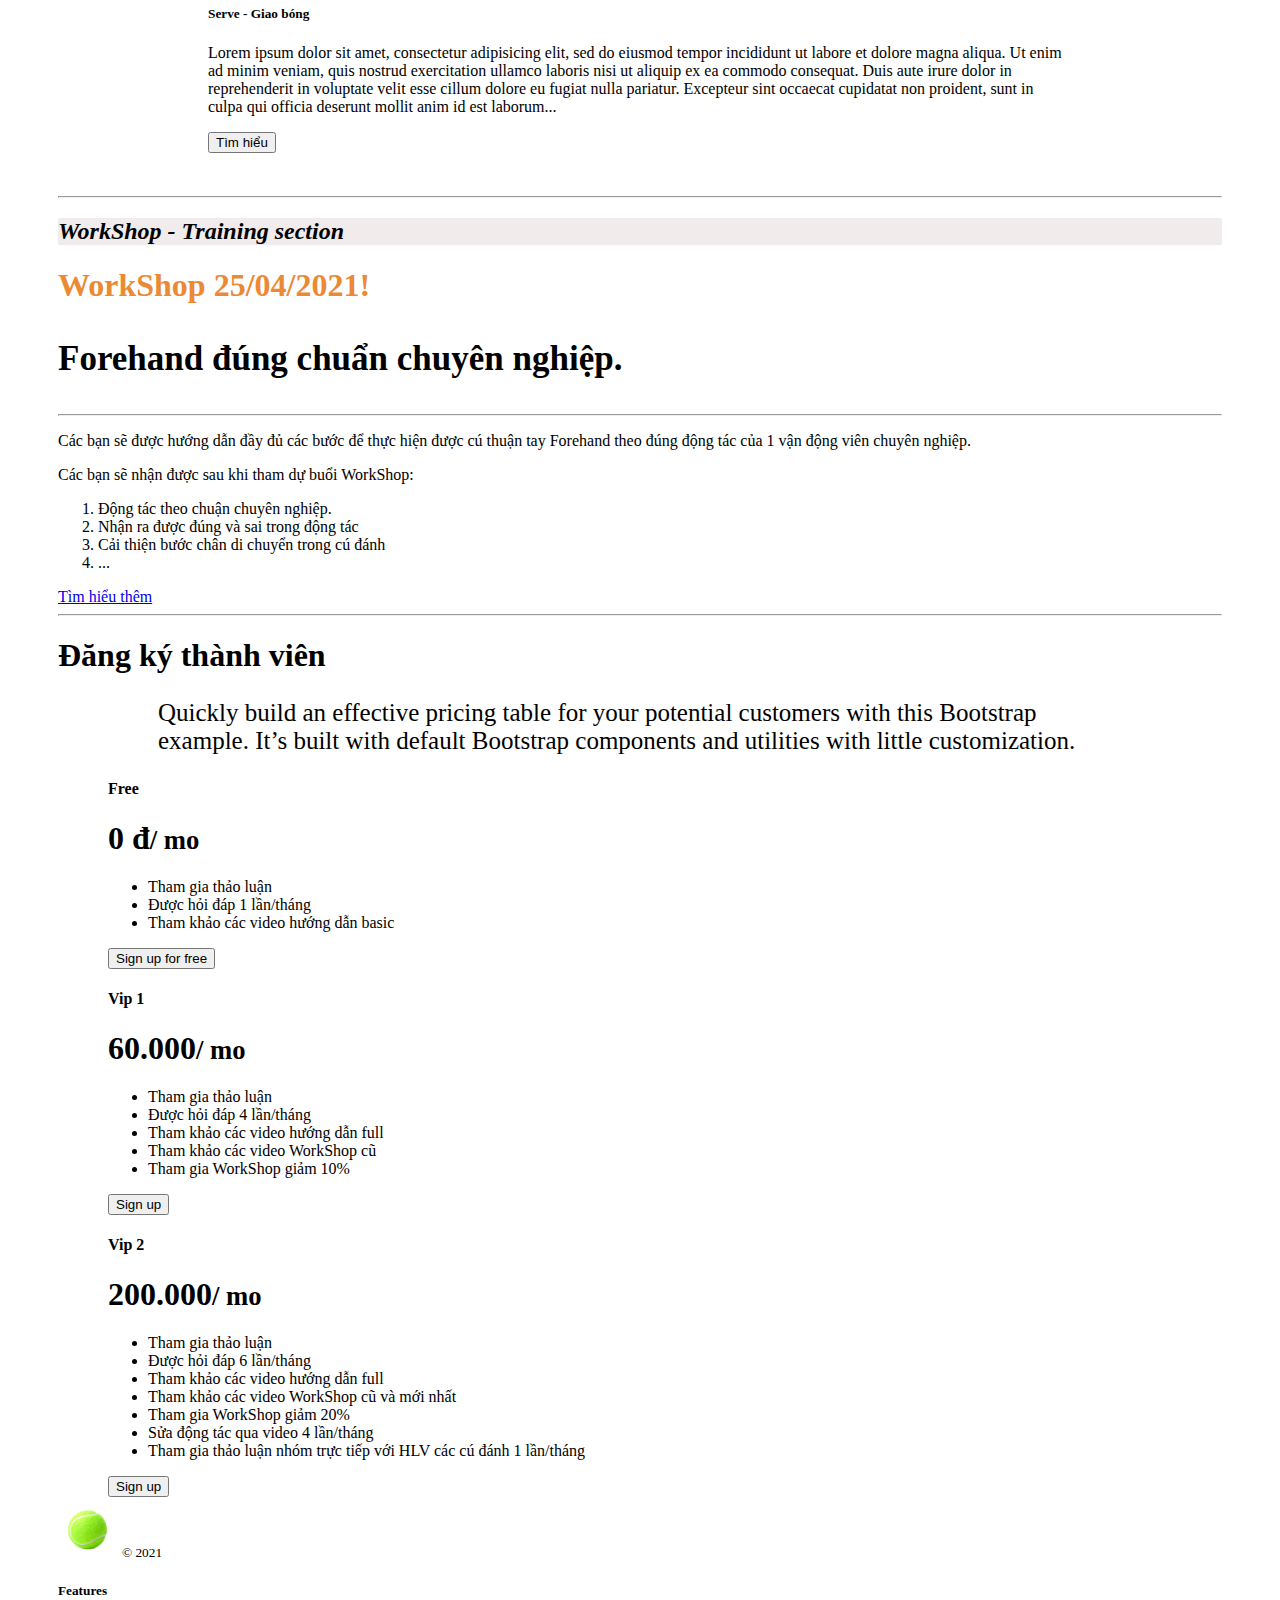
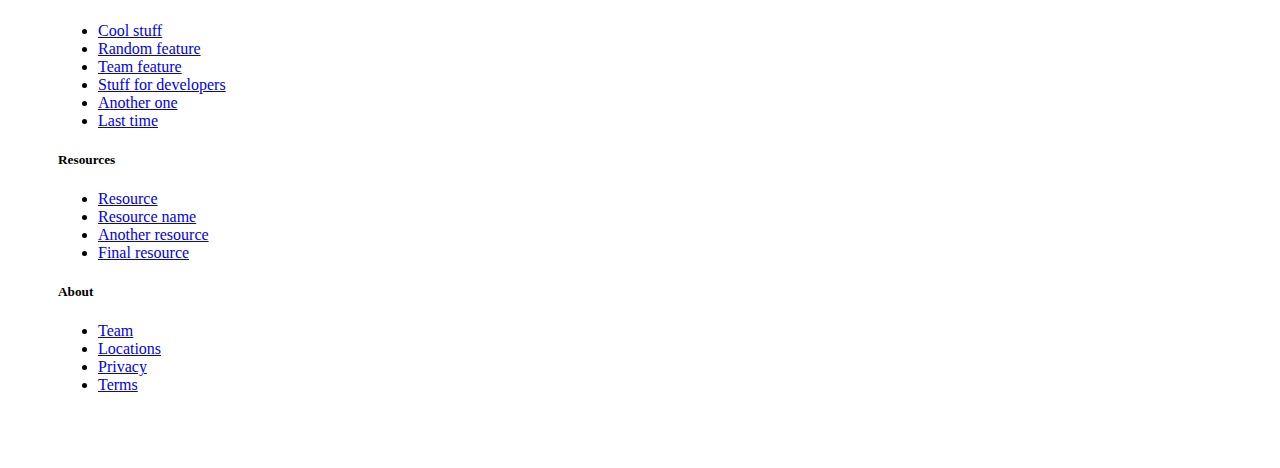
==== commit 77964e74: "Update index.html" ====
--- a/index.html
+++ b/index.html
@@ -7,10 +7,10 @@
     <link rel="stylesheet" href="https://cdn.jsdelivr.net/npm/bootstrap@4.6.0/dist/css/bootstrap.min.css" integrity="sha384-B0vP5xmATw1+K9KRQjQERJvTumQW0nPEzvF6L/Z6nronJ3oUOFUFpCjEUQouq2+l" crossorigin="anonymous">
   </head>
   <body>
-<nav class="navbar navbar-expand-lg navbar-light bg-light">
+<nav class="navbar navbar-expand-lg navbar-light bg-light fixed-top">
   <a class="navbar-brand brand-1" href="#">
     <img src="assets\tennis_ball.png" width="50" height="50" class="d-inline-block align-top tennis-ball" alt="">
-    Tennis
+    Tennis Shoot!
   </a>
   <button class="navbar-toggler" type="button" data-toggle="collapse" data-target="#navbarNav" aria-controls="navbarNav" aria-expanded="false" aria-label="Toggle navigation">
     <span class="navbar-toggler-icon"></span>
@@ -18,13 +18,16 @@
   <div class="collapse navbar-collapse" id="navbarNav">
     <ul class="navbar-nav">
       <li class="nav-item active">
-        <a class="nav-link" href="#">Home <span class="sr-only">(current)</span></a>
+        <a class="nav-link" href="#navbarNav">Home <span class="sr-only">(current)</span></a>
+      </li>
+      <li class="nav-item active">
+        <a class="nav-link" href="#technique">Techinque <span class="sr-only">(current)</span></a>
       </li>
       <li class="nav-item">
-        <a class="nav-link" href="#">Features</a>
+        <a class="nav-link" href="#workshop">WorkShop</a>
       </li>
       <li class="nav-item">
-        <a class="nav-link" href="#">Pricing</a>
+        <a class="nav-link" href="#pricing">Pricing</a>
       </li>
       <li class="nav-item">
         <a class="nav-link disabled" href="#" tabindex="-1" aria-disabled="true">Disabled</a>
@@ -40,7 +43,7 @@
   <p>Many lesson is waiting for you to improve your skill for any level.</p>
   <a class="btn btn-primary btn-lg" href="#" role="button">Đăng ký thành viên</a>
 </div>
-<div class="tech-box">
+<div class="tech-box id="technique">
   <h2 id="tech-head"><i>Các kỹ thuật tennis</i></h2>
 
   <div class="media technique-box">
@@ -98,7 +101,7 @@
   </div>
 </div>
 <hr class="blog-hr my-4">
-<div class="workshop-box">
+<div class="workshop-box" id="workshop">
   <h2 id="workshop-head"><i>WorkShop - Training section</i></h2>
   <div class="jumbotron">
     <h1 class="display-3">WorkShop 25/04/2021!</h1>
@@ -116,7 +119,7 @@
   </div>
 </div>
 <hr>
-<div class="pricing-header px-3 py-3 pt-md-5 pb-md-4 mx-auto text-center">
+<div class="pricing-header px-3 py-3 pt-md-5 pb-md-4 mx-auto text-center" id="pricing">
   <h1 class="display-4">Đăng ký thành viên</h1>
   <p class="price-lead lead">Quickly build an effective pricing table for your potential customers with this Bootstrap example. It’s built with default Bootstrap components and utilities with little customization.</p>
 </div>
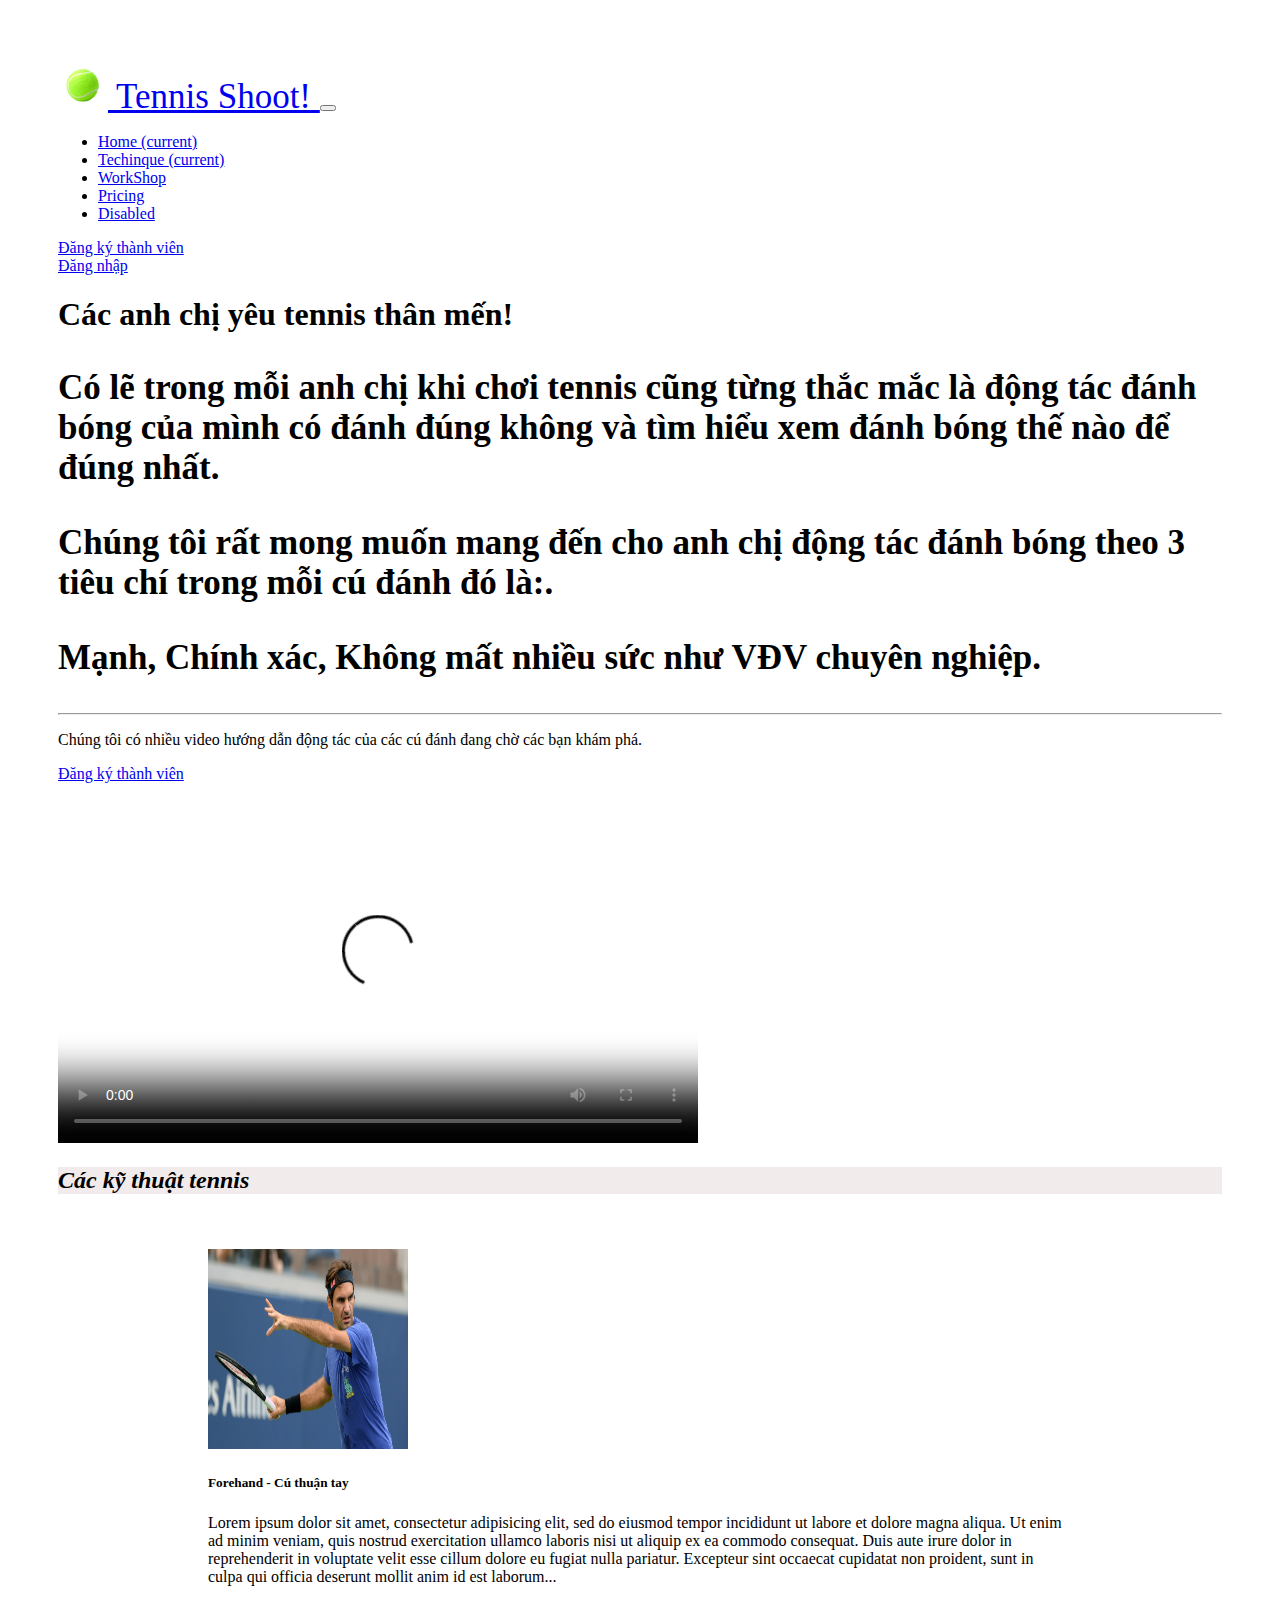
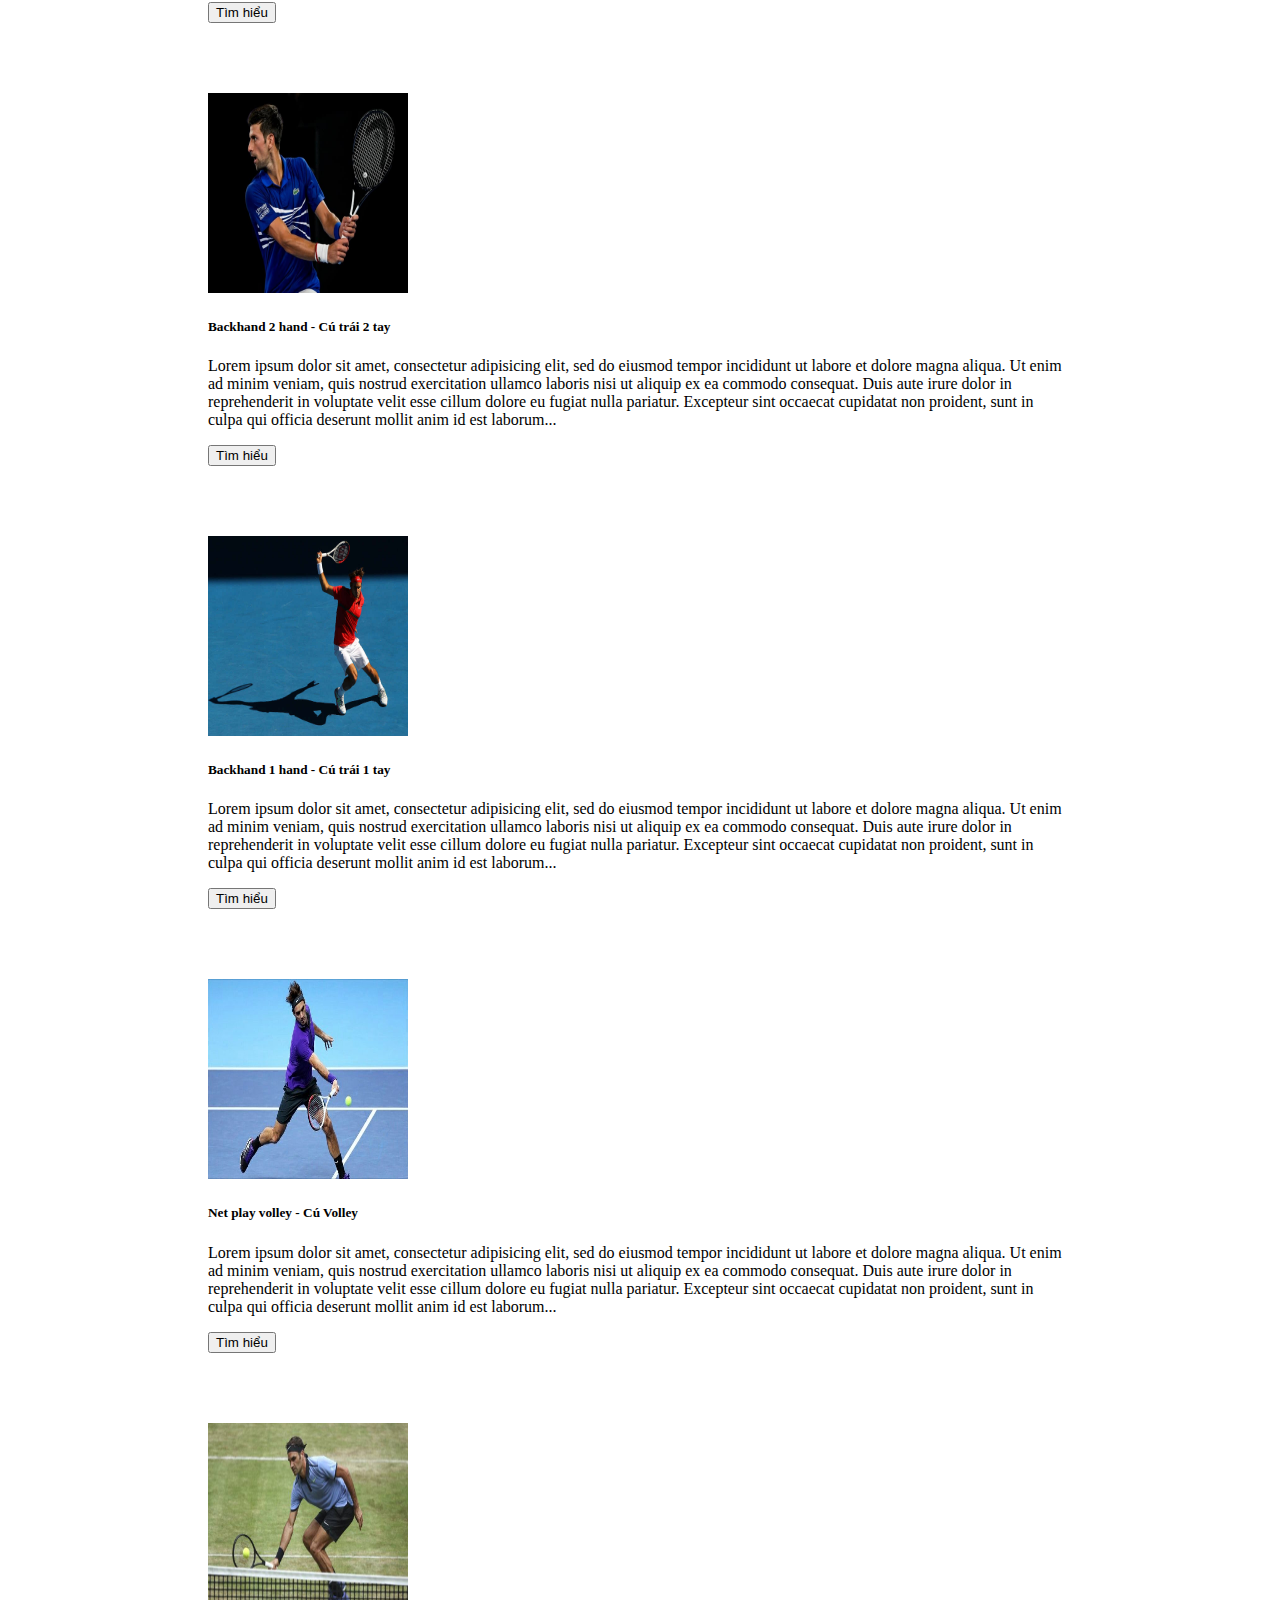
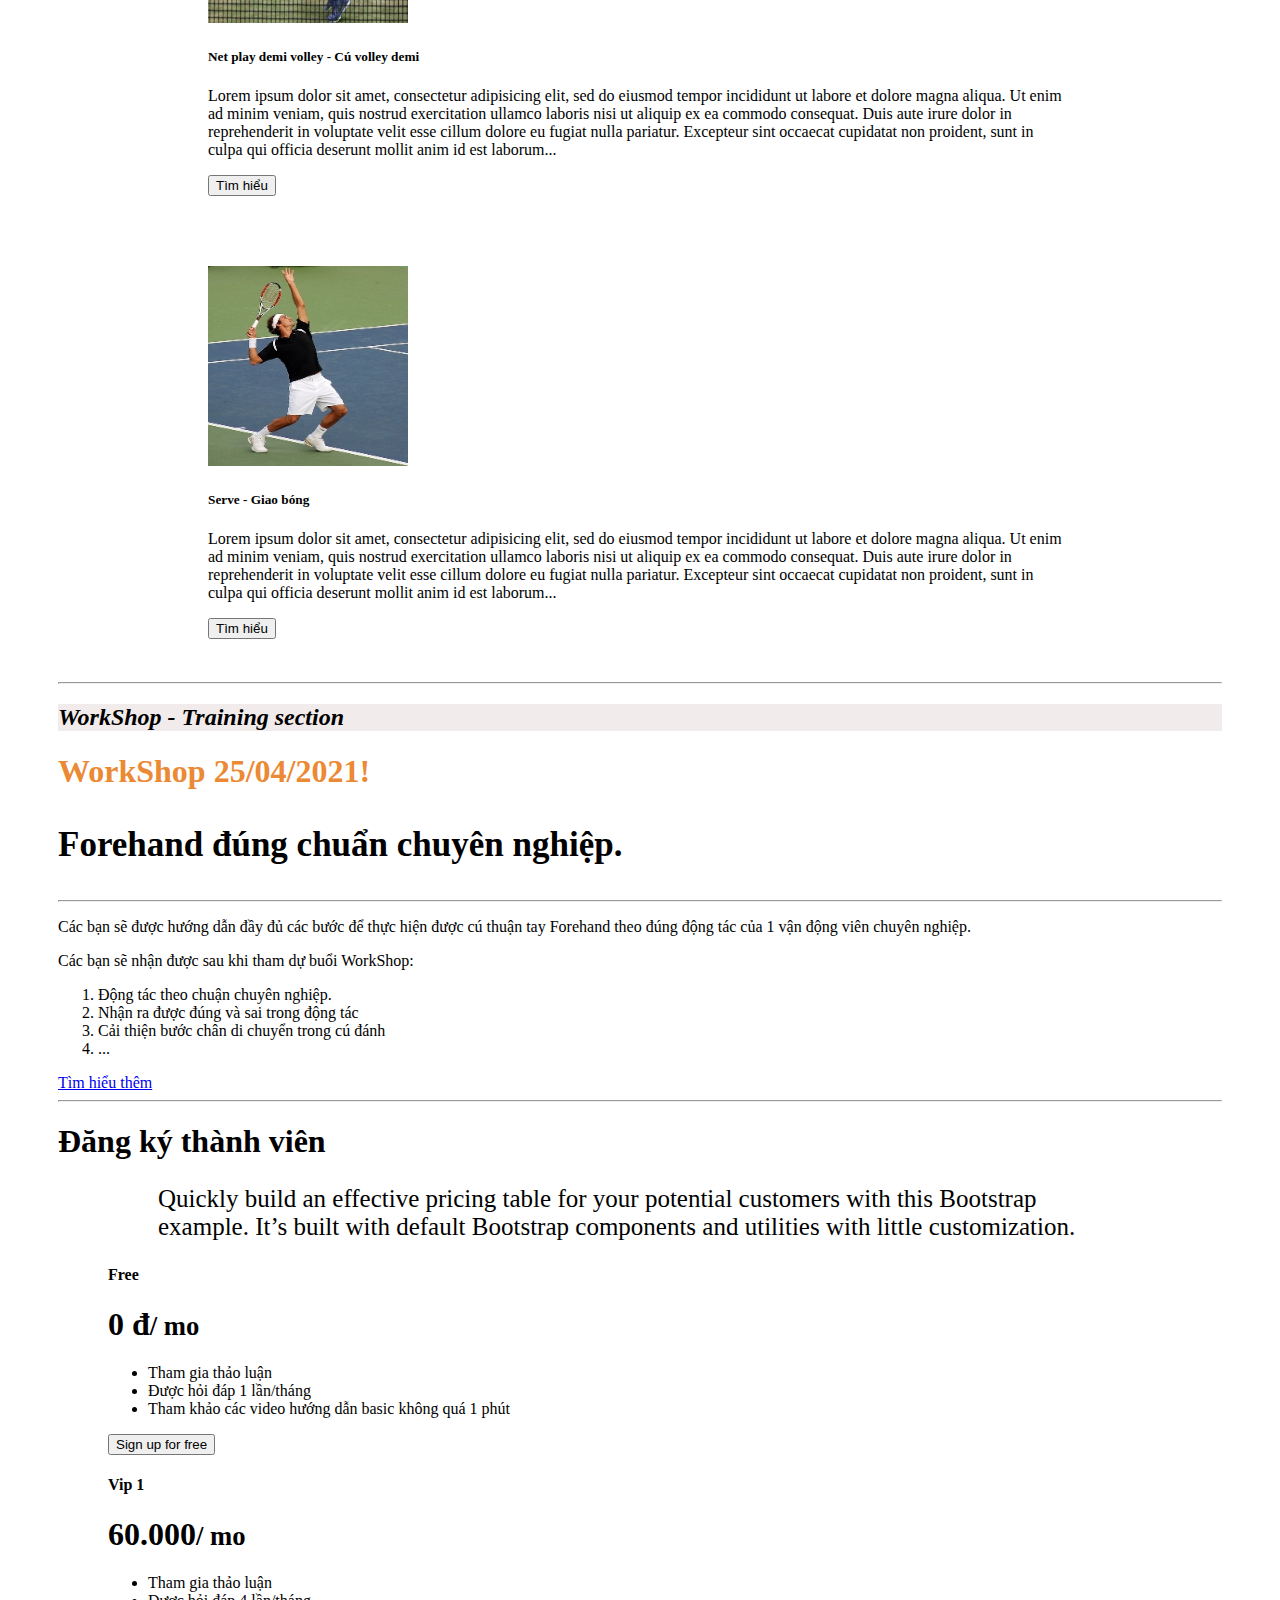
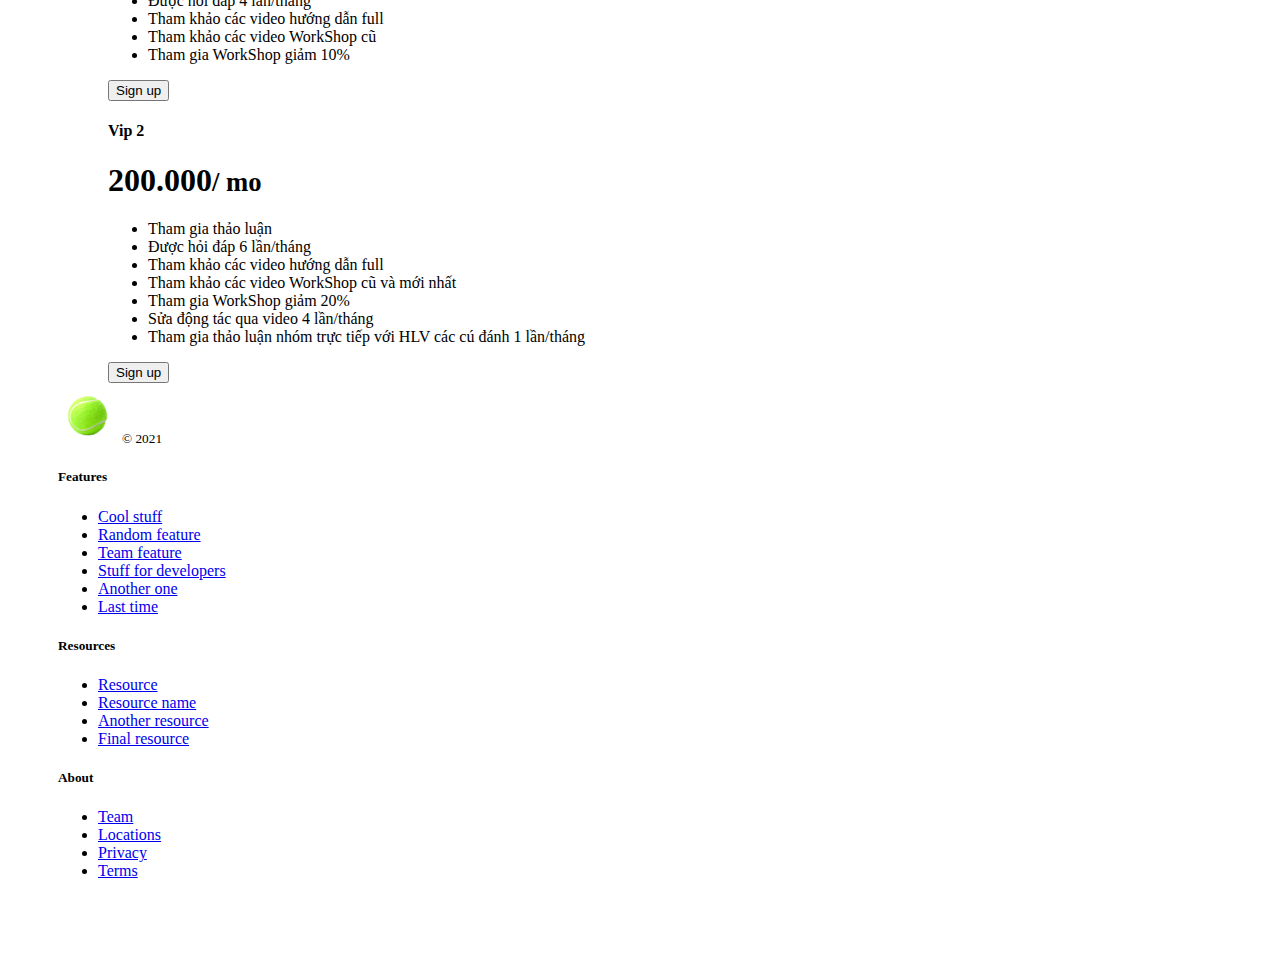
==== commit 2180ef8e: "Add files via upload" ====
--- a/index.html
+++ b/index.html
@@ -4,19 +4,23 @@
     <meta charset="utf-8">
     <title>Tennis Online</title>
     <link rel="stylesheet" href="style.css">
+    <script src="https://code.jquery.com/jquery-3.5.1.slim.min.js" integrity="sha384-DfXdz2htPH0lsSSs5nCTpuj/zy4C+OGpamoFVy38MVBnE+IbbVYUew+OrCXaRkfj" crossorigin="anonymous"></script>
+    <script src="https://cdn.jsdelivr.net/npm/popper.js@1.16.1/dist/umd/popper.min.js" integrity="sha384-9/reFTGAW83EW2RDu2S0VKaIzap3H66lZH81PoYlFhbGU+6BZp6G7niu735Sk7lN" crossorigin="anonymous"></script>
+    <script src="https://cdn.jsdelivr.net/npm/bootstrap@4.6.0/dist/js/bootstrap.min.js" integrity="sha384-+YQ4JLhjyBLPDQt//I+STsc9iw4uQqACwlvpslubQzn4u2UU2UFM80nGisd026JF" crossorigin="anonymous"></script>
     <link rel="stylesheet" href="https://cdn.jsdelivr.net/npm/bootstrap@4.6.0/dist/css/bootstrap.min.css" integrity="sha384-B0vP5xmATw1+K9KRQjQERJvTumQW0nPEzvF6L/Z6nronJ3oUOFUFpCjEUQouq2+l" crossorigin="anonymous">
   </head>
-  <body>
-<nav class="navbar navbar-expand-lg navbar-light bg-light fixed-top">
-  <a class="navbar-brand brand-1" href="#">
-    <img src="assets\tennis_ball.png" width="50" height="50" class="d-inline-block align-top tennis-ball" alt="">
-    Tennis Shoot!
-  </a>
-  <button class="navbar-toggler" type="button" data-toggle="collapse" data-target="#navbarNav" aria-controls="navbarNav" aria-expanded="false" aria-label="Toggle navigation">
-    <span class="navbar-toggler-icon"></span>
-  </button>
-  <div class="collapse navbar-collapse" id="navbarNav">
-    <ul class="navbar-nav">
+  <body class="main">
+
+    <nav class="navbar navbar-expand-lg navbar-light bg-light fixed-top">
+      <a class="navbar-brand brand-1" href="#">
+        <img src="assets\tennis_ball.png" width="50" height="50" class="d-inline-block align-top tennis-ball" alt="">
+        Tennis Shoot!
+      </a>
+      <button class="navbar-toggler" type="button" data-toggle="collapse" data-target="#navbarNav" aria-controls="navbarNav" aria-expanded="false" aria-label="Toggle navigation">
+        <span class="navbar-toggler-icon"></span>
+      </button>
+      <div class="collapse navbar-collapse" id="navbarNav">
+        <ul class="navbar-nav">
       <li class="nav-item active">
         <a class="nav-link" href="#navbarNav">Home <span class="sr-only">(current)</span></a>
       </li>
@@ -33,17 +37,31 @@
         <a class="nav-link disabled" href="#" tabindex="-1" aria-disabled="true">Disabled</a>
       </li>
     </ul>
-  </div>
-</nav>
+    <form class="d-flex ml-auto">
+      <div class="navbar-button">
+        <a href="register.html" class="btn btn-link">Đăng ký thành viên</a>
+      </div>
+      <div class="navbar-button">
+        <a href="signin.html" class="btn btn-link">Đăng nhập</a>
+      </div>
+      </form>
+      </div>
+    </nav>
 
 <div class="jumbotron">
-  <h1 class="display-4">Dear Friends!</h1>
-  <p class="lead">Lorem ipsum dolor sit amet, consectetur adipisicing elit, sed do eiusmod tempor incididunt ut labore et dolore magna aliqua. Ut enim ad minim veniam, quis nostrud exercitation ullamco laboris nisi ut aliquip ex ea commodo consequat. Duis aute irure dolor in reprehenderit in voluptate velit esse cillum dolore eu fugiat nulla pariatur. Excepteur sint occaecat cupidatat non proident, sunt in culpa qui officia deserunt mollit anim id est laborum.</p>
+  <h1 class="display-4">Các anh chị yêu tennis thân mến!</h1>
+  <p class="lead">Có lẽ trong mỗi anh chị khi chơi tennis cũng từng thắc mắc là động tác đánh bóng của mình có đánh đúng không và tìm hiểu xem đánh bóng thế nào để đúng nhất.</p>
+  <p class="lead">Chúng tôi rất mong muốn mang đến cho anh chị động tác đánh bóng theo 3 tiêu chí trong mỗi cú đánh đó là:.</p>
+  <p class="lead">Mạnh, Chính xác, Không mất nhiều sức như VĐV chuyên nghiệp.</p>
   <hr class="my-4">
-  <p>Many lesson is waiting for you to improve your skill for any level.</p>
+  <p>Chúng tôi có nhiều video hướng dẫn động tác của các cú đánh đang chờ các bạn khám phá.</p>
   <a class="btn btn-primary btn-lg" href="#" role="button">Đăng ký thành viên</a>
 </div>
-<div class="tech-box id="technique">
+<div class="video-training">
+  <video poster="PATH-TO-STILL-IMAGE" controls="controls" controlsList=”nodownload” width="640" height="360">
+    <source src="https://tennis-match-555.s3-ap-southeast-1.amazonaws.com/VID_20201022_111138.mp4" type="video/mp4"></video>
+</div>
+<div class="tech-box" id="technique">
   <h2 id="tech-head"><i>Các kỹ thuật tennis</i></h2>
 
   <div class="media technique-box">
@@ -56,7 +74,7 @@
   </div>
 
   <div class="media technique-box">
-    <img src="assets/two_hand_BH.jpg" class="mr-3" width="200" height="200" alt="2 hand BH stroke">
+    <img src="assets/two_hand_BH.jpg" class="mr-3" width="200" height="200" alt="2 BH stroke">
     <div class="media-body">
       <h5 class="mt-0">Backhand 2 hand - Cú trái 2 tay</h5>
       <p>Lorem ipsum dolor sit amet, consectetur adipisicing elit, sed do eiusmod tempor incididunt ut labore et dolore magna aliqua. Ut enim ad minim veniam, quis nostrud exercitation ullamco laboris nisi ut aliquip ex ea commodo consequat. Duis aute irure dolor in reprehenderit in voluptate velit esse cillum dolore eu fugiat nulla pariatur. Excepteur sint occaecat cupidatat non proident, sunt in culpa qui officia deserunt mollit anim id est laborum...</p>
@@ -65,7 +83,7 @@
   </div>
 
   <div class="media technique-box">
-    <img src="assets/one_hand_BH.jpg" class="mr-3" width="200" height="200" alt="one hand BH stroke">
+    <img src="assets/one_hand_BH.jpg" class="mr-3" width="200" height="200" alt="1 hand BH stroke">
     <div class="media-body">
       <h5 class="mt-0">Backhand 1 hand - Cú trái 1 tay</h5>
       <p>Lorem ipsum dolor sit amet, consectetur adipisicing elit, sed do eiusmod tempor incididunt ut labore et dolore magna aliqua. Ut enim ad minim veniam, quis nostrud exercitation ullamco laboris nisi ut aliquip ex ea commodo consequat. Duis aute irure dolor in reprehenderit in voluptate velit esse cillum dolore eu fugiat nulla pariatur. Excepteur sint occaecat cupidatat non proident, sunt in culpa qui officia deserunt mollit anim id est laborum...</p>
@@ -83,7 +101,7 @@
   </div>
 
   <div class="media technique-box">
-    <img src="assets/demi_volley_forehand.jpg" class="mr-3" width="200" height="200" alt="demi volley stroke">
+    <img src="assets/demi_volley_forehand.jpg" class="mr-3" width="200" height="200" alt="demi stroke">
     <div class="media-body">
       <h5 class="mt-0">Net play demi volley - Cú volley demi</h5>
       <p>Lorem ipsum dolor sit amet, consectetur adipisicing elit, sed do eiusmod tempor incididunt ut labore et dolore magna aliqua. Ut enim ad minim veniam, quis nostrud exercitation ullamco laboris nisi ut aliquip ex ea commodo consequat. Duis aute irure dolor in reprehenderit in voluptate velit esse cillum dolore eu fugiat nulla pariatur. Excepteur sint occaecat cupidatat non proident, sunt in culpa qui officia deserunt mollit anim id est laborum...</p>
@@ -92,7 +110,7 @@
   </div>
 
   <div class="media technique-box">
-    <img src="assets/serve_tennis.jpg" class="mr-3" width="200" height="200" alt="serve">
+    <img src="assets/serve_tennis.jpg" class="mr-3" width="200" height="200" alt="serve stroke">
     <div class="media-body">
       <h5 class="mt-0">Serve - Giao bóng</h5>
       <p>Lorem ipsum dolor sit amet, consectetur adipisicing elit, sed do eiusmod tempor incididunt ut labore et dolore magna aliqua. Ut enim ad minim veniam, quis nostrud exercitation ullamco laboris nisi ut aliquip ex ea commodo consequat. Duis aute irure dolor in reprehenderit in voluptate velit esse cillum dolore eu fugiat nulla pariatur. Excepteur sint occaecat cupidatat non proident, sunt in culpa qui officia deserunt mollit anim id est laborum...</p>
@@ -133,7 +151,7 @@
       <ul class="list-group list-group-flush">
           <li class="list-group-item">Tham gia thảo luận</li>
           <li class="list-group-item">Được hỏi đáp 1 lần/tháng</li>
-          <li class="list-group-item">Tham khảo các video hướng dẫn basic</li>
+          <li class="list-group-item">Tham khảo các video hướng dẫn basic không quá 1 phút</li>
         </ul>    </div>
     <div class="card-footer">
       <button type="button" class="btn btn-lg btn-block btn-outline-primary">Sign up for free</button>
@@ -146,7 +164,7 @@
     <div class="card-body">
       <h1 class="card-title pricing-card-title">60.000<small class="text-muted">/ mo</small></h1>
       <ul class="list-group list-group-flush">
-          <li class="list-group-item">Tham gia thảo luận</li>
+        <li class="list-group-item">Tham gia thảo luận</li>
         <li class="list-group-item">Được hỏi đáp 4 lần/tháng</li>
         <li class="list-group-item">Tham khảo các video hướng dẫn full</li>
         <li class="list-group-item">Tham khảo các video WorkShop cũ</li>
@@ -162,7 +180,7 @@
     <div class="card-body">
       <h1 class="card-title pricing-card-title">200.000<small class="text-muted">/ mo</small></h1>
       <ul class="list-group list-group-flush">
-    <li class="list-group-item">Tham gia thảo luận</li>
+        <li class="list-group-item">Tham gia thảo luận</li>
         <li class="list-group-item">Được hỏi đáp 6 lần/tháng</li>
         <li class="list-group-item">Tham khảo các video hướng dẫn full</li>
         <li class="list-group-item">Tham khảo các video WorkShop cũ và mới nhất</li>
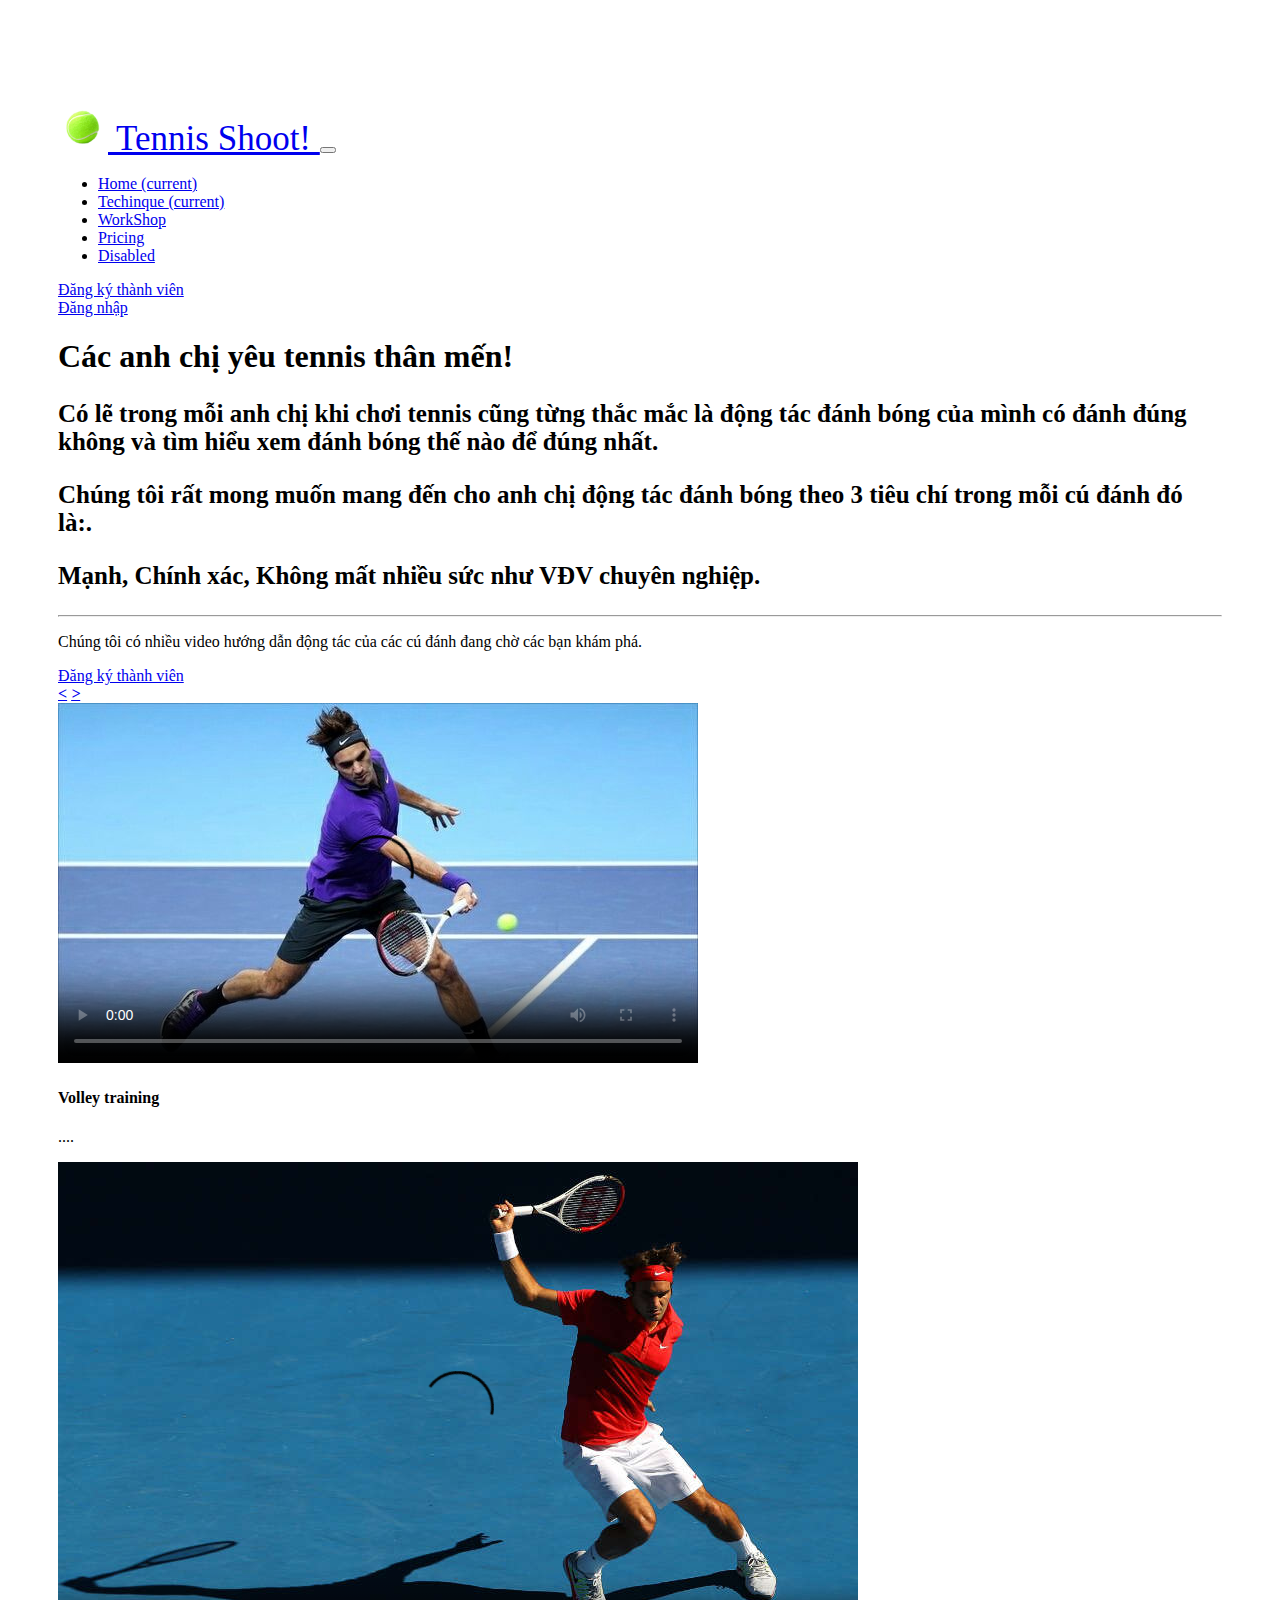
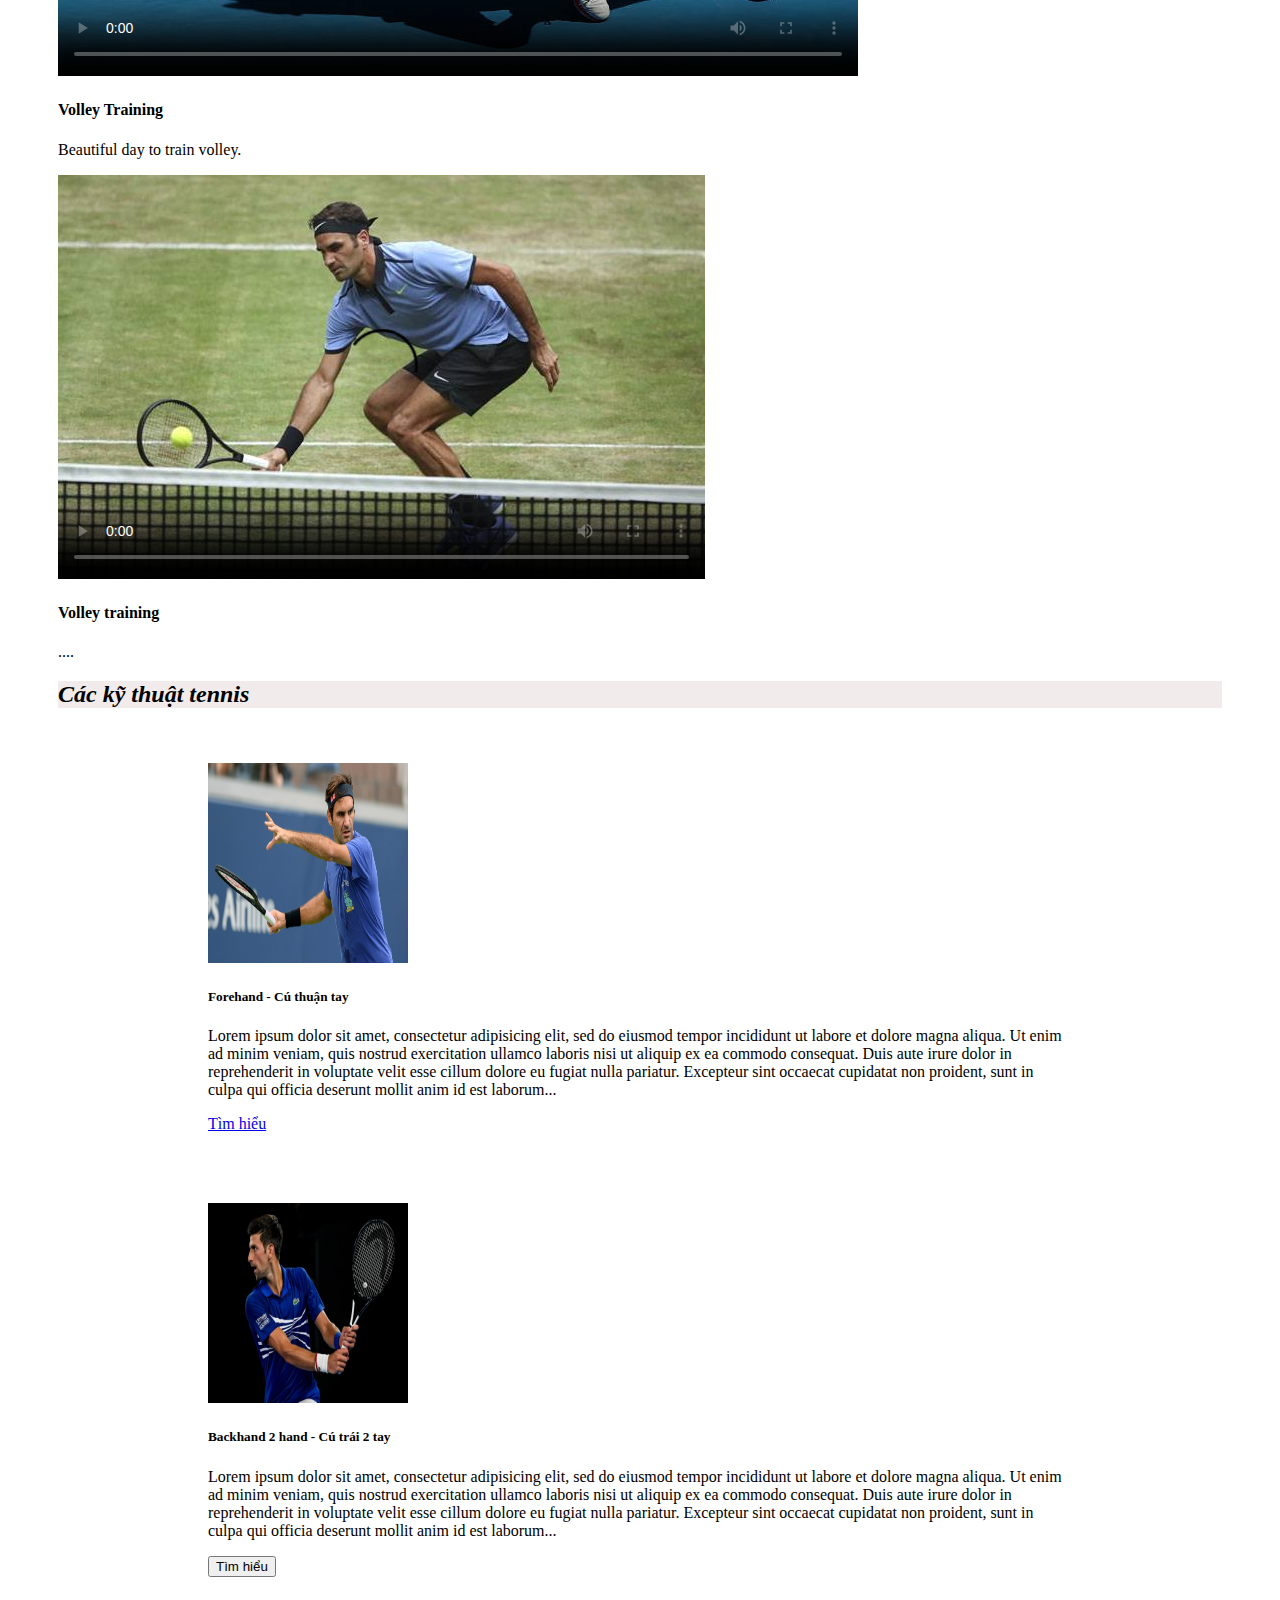
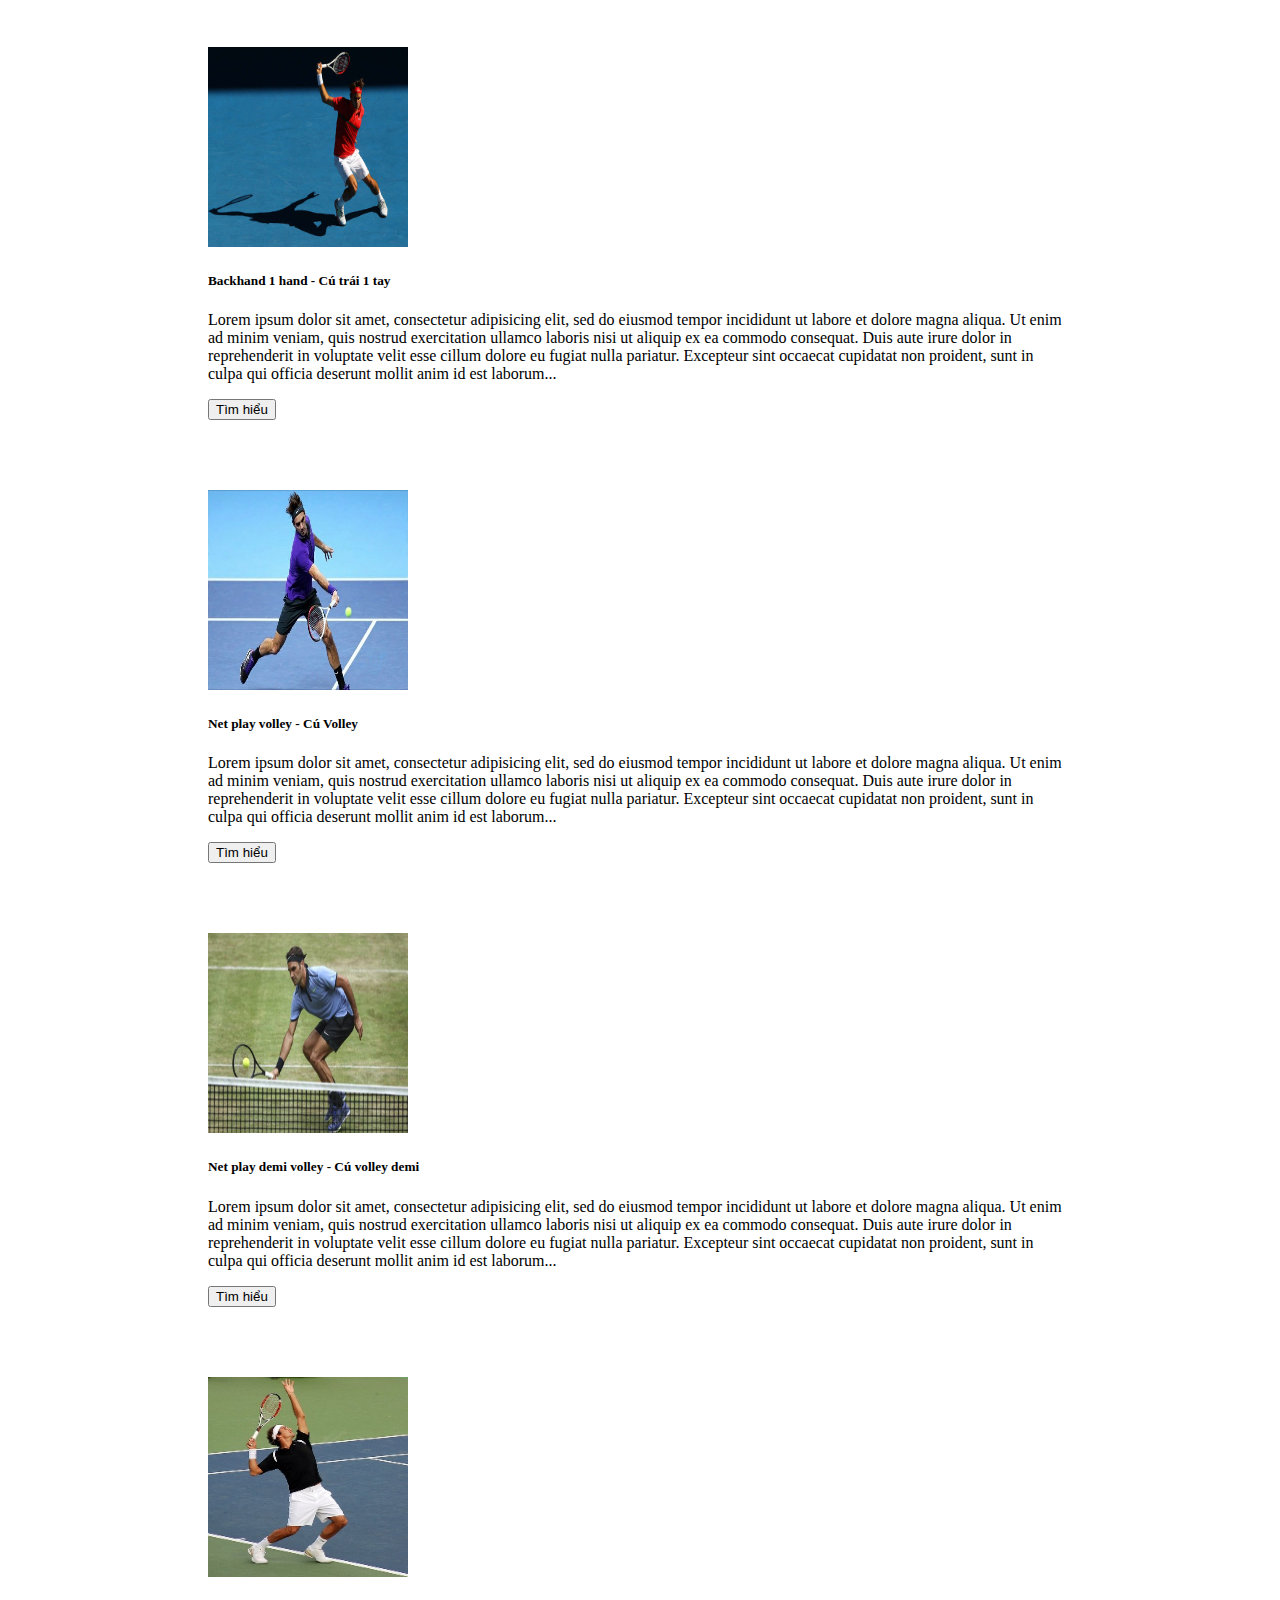
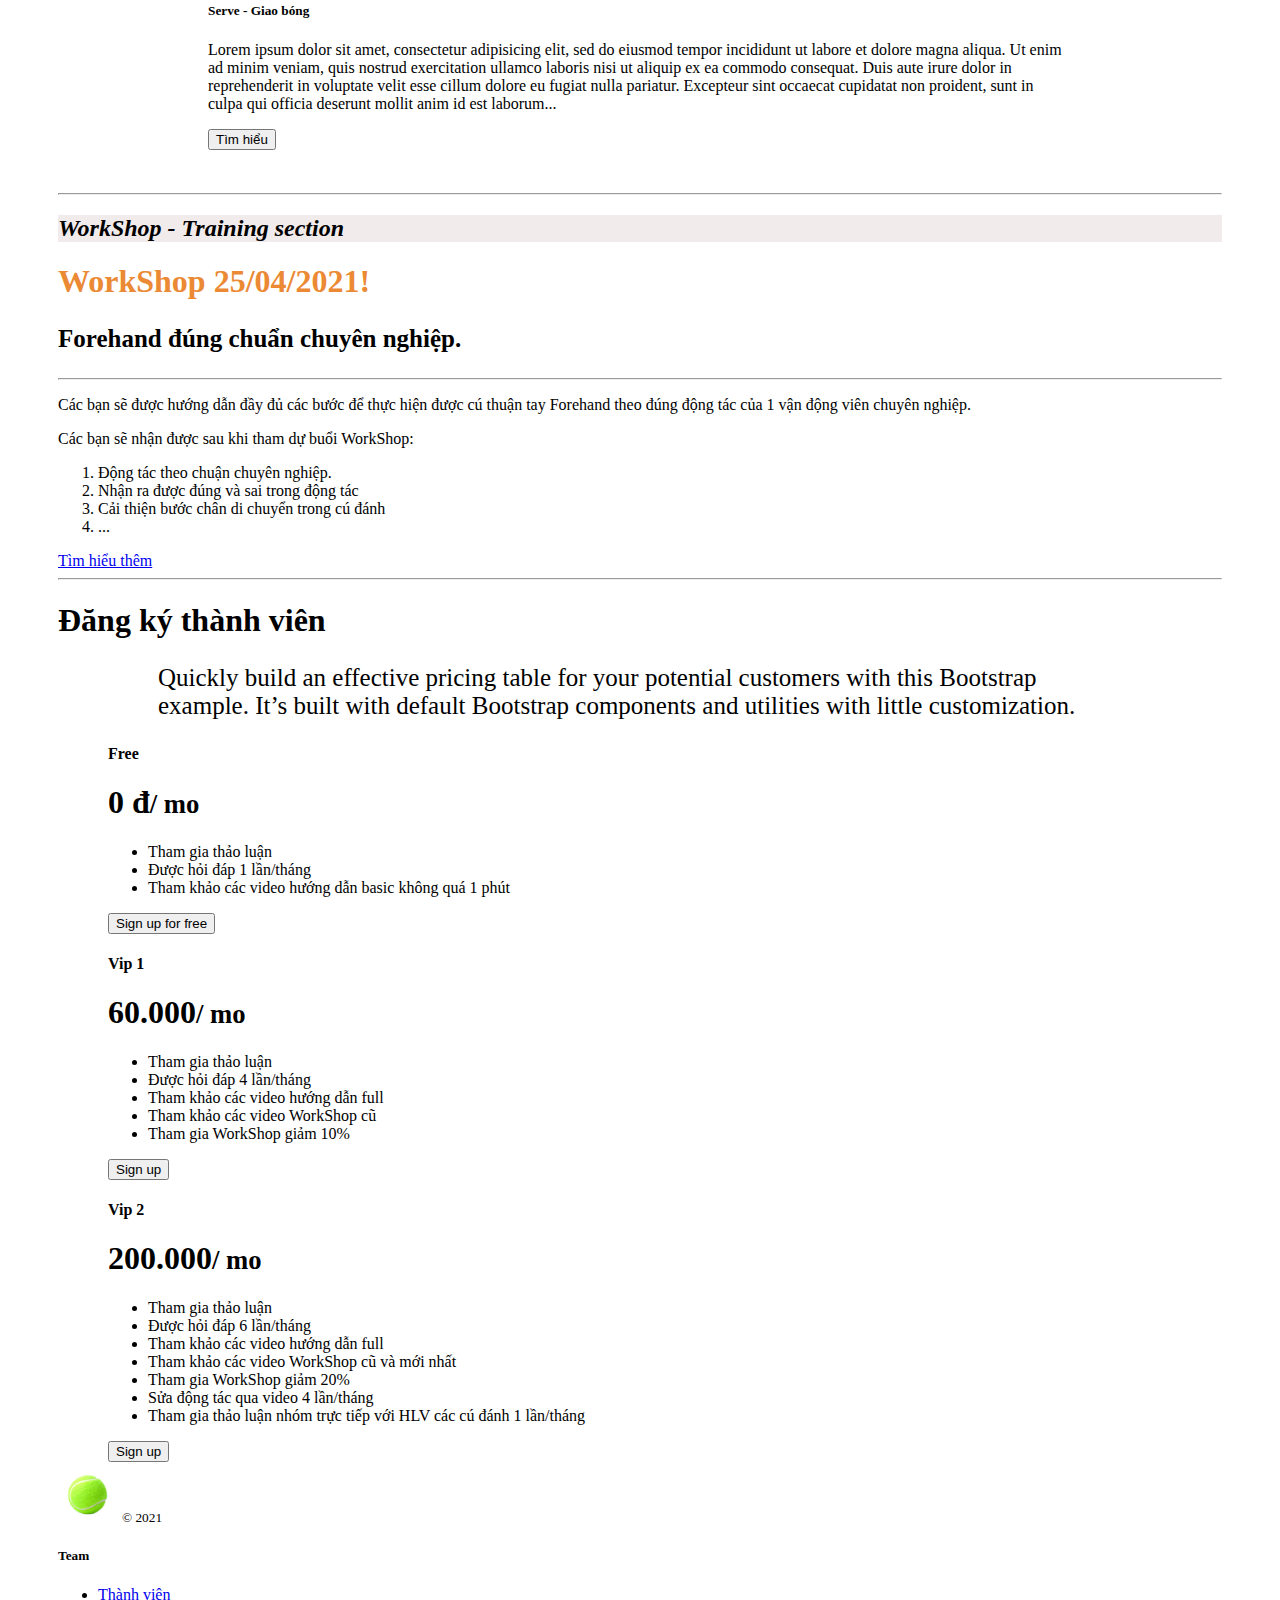
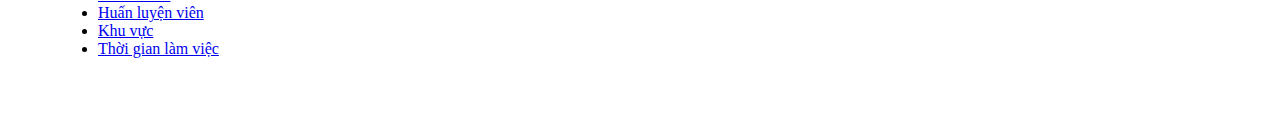
==== commit 3e16f34a: "Add files via upload" ====
--- a/index.html
+++ b/index.html
@@ -1,236 +1,317 @@
 <!DOCTYPE html>
 <html lang="en" dir="ltr">
-  <head>
-    <meta charset="utf-8">
-    <title>Tennis Online</title>
-    <link rel="stylesheet" href="style.css">
-    <script src="https://code.jquery.com/jquery-3.5.1.slim.min.js" integrity="sha384-DfXdz2htPH0lsSSs5nCTpuj/zy4C+OGpamoFVy38MVBnE+IbbVYUew+OrCXaRkfj" crossorigin="anonymous"></script>
-    <script src="https://cdn.jsdelivr.net/npm/popper.js@1.16.1/dist/umd/popper.min.js" integrity="sha384-9/reFTGAW83EW2RDu2S0VKaIzap3H66lZH81PoYlFhbGU+6BZp6G7niu735Sk7lN" crossorigin="anonymous"></script>
-    <script src="https://cdn.jsdelivr.net/npm/bootstrap@4.6.0/dist/js/bootstrap.min.js" integrity="sha384-+YQ4JLhjyBLPDQt//I+STsc9iw4uQqACwlvpslubQzn4u2UU2UFM80nGisd026JF" crossorigin="anonymous"></script>
-    <link rel="stylesheet" href="https://cdn.jsdelivr.net/npm/bootstrap@4.6.0/dist/css/bootstrap.min.css" integrity="sha384-B0vP5xmATw1+K9KRQjQERJvTumQW0nPEzvF6L/Z6nronJ3oUOFUFpCjEUQouq2+l" crossorigin="anonymous">
-  </head>
-  <body class="main">
-
-    <nav class="navbar navbar-expand-lg navbar-light bg-light fixed-top">
-      <a class="navbar-brand brand-1" href="#">
-        <img src="assets\tennis_ball.png" width="50" height="50" class="d-inline-block align-top tennis-ball" alt="">
-        Tennis Shoot!
-      </a>
-      <button class="navbar-toggler" type="button" data-toggle="collapse" data-target="#navbarNav" aria-controls="navbarNav" aria-expanded="false" aria-label="Toggle navigation">
-        <span class="navbar-toggler-icon"></span>
-      </button>
-      <div class="collapse navbar-collapse" id="navbarNav">
-        <ul class="navbar-nav">
-      <li class="nav-item active">
-        <a class="nav-link" href="#navbarNav">Home <span class="sr-only">(current)</span></a>
-      </li>
-      <li class="nav-item active">
-        <a class="nav-link" href="#technique">Techinque <span class="sr-only">(current)</span></a>
-      </li>
-      <li class="nav-item">
-        <a class="nav-link" href="#workshop">WorkShop</a>
-      </li>
-      <li class="nav-item">
-        <a class="nav-link" href="#pricing">Pricing</a>
-      </li>
-      <li class="nav-item">
-        <a class="nav-link disabled" href="#" tabindex="-1" aria-disabled="true">Disabled</a>
-      </li>
-    </ul>
-    <form class="d-flex ml-auto">
-      <div class="navbar-button">
-        <a href="register.html" class="btn btn-link">Đăng ký thành viên</a>
-      </div>
-      <div class="navbar-button">
-        <a href="signin.html" class="btn btn-link">Đăng nhập</a>
-      </div>
+
+<head>
+  <meta charset="utf-8">
+  <title>Tennis Online</title>
+  <link rel="stylesheet" href="style.css">
+  <script src="https://code.jquery.com/jquery-3.5.1.slim.min.js" integrity="sha384-DfXdz2htPH0lsSSs5nCTpuj/zy4C+OGpamoFVy38MVBnE+IbbVYUew+OrCXaRkfj" crossorigin="anonymous"></script>
+  <script src="https://cdn.jsdelivr.net/npm/popper.js@1.16.1/dist/umd/popper.min.js" integrity="sha384-9/reFTGAW83EW2RDu2S0VKaIzap3H66lZH81PoYlFhbGU+6BZp6G7niu735Sk7lN" crossorigin="anonymous"></script>
+  <script src="https://cdn.jsdelivr.net/npm/bootstrap@4.6.0/dist/js/bootstrap.min.js" integrity="sha384-+YQ4JLhjyBLPDQt//I+STsc9iw4uQqACwlvpslubQzn4u2UU2UFM80nGisd026JF" crossorigin="anonymous"></script>
+  <link rel="stylesheet" href="https://cdn.jsdelivr.net/npm/bootstrap@4.6.0/dist/css/bootstrap.min.css" integrity="sha384-B0vP5xmATw1+K9KRQjQERJvTumQW0nPEzvF6L/Z6nronJ3oUOFUFpCjEUQouq2+l" crossorigin="anonymous">
+</head>
+
+<body class="main">
+
+  <nav class="navbar navbar-expand-lg navbar-light bg-light fixed-top">
+    <a class="navbar-brand brand-1" href="#">
+      <img src="assets\tennis_ball.png" width="50" height="50" class="d-inline-block align-top tennis-ball" alt="">
+      Tennis Shoot!
+    </a>
+    <button class="navbar-toggler" type="button" data-toggle="collapse" data-target="#navbarNav" aria-controls="navbarNav" aria-expanded="false" aria-label="Toggle navigation">
+      <span class="navbar-toggler-icon"></span>
+    </button>
+    <div class="collapse navbar-collapse" id="navbarNav">
+      <ul class="navbar-nav">
+        <li class="nav-item active">
+          <a class="nav-link" href="#navbarNav">Home <span class="sr-only">(current)</span></a>
+        </li>
+        <li class="nav-item active">
+          <a class="nav-link" href="#technique">Techinque <span class="sr-only">(current)</span></a>
+        </li>
+        <li class="nav-item">
+          <a class="nav-link" href="#workshop">WorkShop</a>
+        </li>
+        <li class="nav-item">
+          <a class="nav-link" href="#pricing">Pricing</a>
+        </li>
+        <li class="nav-item">
+          <a class="nav-link disabled" href="#" tabindex="-1" aria-disabled="true">Disabled</a>
+        </li>
+      </ul>
+      <form class="d-flex ml-auto">
+        <div class="navbar-button">
+          <a href="register.html" class="btn btn-link">Đăng ký thành viên</a>
+        </div>
+        <div class="navbar-button">
+          <a href="signin.html" class="btn btn-link">Đăng nhập</a>
+        </div>
       </form>
-      </div>
-    </nav>
-
-<div class="jumbotron">
-  <h1 class="display-4">Các anh chị yêu tennis thân mến!</h1>
-  <p class="lead">Có lẽ trong mỗi anh chị khi chơi tennis cũng từng thắc mắc là động tác đánh bóng của mình có đánh đúng không và tìm hiểu xem đánh bóng thế nào để đúng nhất.</p>
-  <p class="lead">Chúng tôi rất mong muốn mang đến cho anh chị động tác đánh bóng theo 3 tiêu chí trong mỗi cú đánh đó là:.</p>
-  <p class="lead">Mạnh, Chính xác, Không mất nhiều sức như VĐV chuyên nghiệp.</p>
-  <hr class="my-4">
-  <p>Chúng tôi có nhiều video hướng dẫn động tác của các cú đánh đang chờ các bạn khám phá.</p>
-  <a class="btn btn-primary btn-lg" href="#" role="button">Đăng ký thành viên</a>
-</div>
-<div class="video-training">
+    </div>
+  </nav>
+  <!-- block gioi thieu -->
+  <div class="jumbotron">
+    <h1 class="display-4">Các anh chị yêu tennis thân mến!</h1>
+    <p class="lead">Có lẽ trong mỗi anh chị khi chơi tennis cũng từng thắc mắc là động tác đánh bóng của mình có đánh đúng không và tìm hiểu xem đánh bóng thế nào để đúng nhất.</p>
+    <p class="lead">Chúng tôi rất mong muốn mang đến cho anh chị động tác đánh bóng theo 3 tiêu chí trong mỗi cú đánh đó là:.</p>
+    <p class="lead">Mạnh, Chính xác, Không mất nhiều sức như VĐV chuyên nghiệp.</p>
+    <hr class="my-4">
+    <p>Chúng tôi có nhiều video hướng dẫn động tác của các cú đánh đang chờ các bạn khám phá.</p>
+    <a class="btn btn-primary btn-lg" href="#" role="button">Đăng ký thành viên</a>
+  </div>
+  <!-- block video -->
+  <!-- <div class="video-training">
   <video poster="PATH-TO-STILL-IMAGE" controls="controls" controlsList=”nodownload” width="640" height="360">
     <source src="https://tennis-match-555.s3-ap-southeast-1.amazonaws.com/VID_20201022_111138.mp4" type="video/mp4"></video>
-</div>
-<div class="tech-box" id="technique">
-  <h2 id="tech-head"><i>Các kỹ thuật tennis</i></h2>
-
-  <div class="media technique-box">
-    <img src="assets/forehand.jpg" class="mr-3" width="200" height="200" alt="Forehand stroke">
-    <div class="media-body">
-      <h5 class="mt-0">Forehand - Cú thuận tay</h5>
-      <p>Lorem ipsum dolor sit amet, consectetur adipisicing elit, sed do eiusmod tempor incididunt ut labore et dolore magna aliqua. Ut enim ad minim veniam, quis nostrud exercitation ullamco laboris nisi ut aliquip ex ea commodo consequat. Duis aute irure dolor in reprehenderit in voluptate velit esse cillum dolore eu fugiat nulla pariatur. Excepteur sint occaecat cupidatat non proident, sunt in culpa qui officia deserunt mollit anim id est laborum...</p>
-  <button type="button" class="btn btn-info">Tìm hiểu</button>
-    </div>
-  </div>
-
-  <div class="media technique-box">
-    <img src="assets/two_hand_BH.jpg" class="mr-3" width="200" height="200" alt="2 BH stroke">
-    <div class="media-body">
-      <h5 class="mt-0">Backhand 2 hand - Cú trái 2 tay</h5>
-      <p>Lorem ipsum dolor sit amet, consectetur adipisicing elit, sed do eiusmod tempor incididunt ut labore et dolore magna aliqua. Ut enim ad minim veniam, quis nostrud exercitation ullamco laboris nisi ut aliquip ex ea commodo consequat. Duis aute irure dolor in reprehenderit in voluptate velit esse cillum dolore eu fugiat nulla pariatur. Excepteur sint occaecat cupidatat non proident, sunt in culpa qui officia deserunt mollit anim id est laborum...</p>
-  <button type="button" class="btn btn-info">Tìm hiểu</button>
-    </div>
-  </div>
-
-  <div class="media technique-box">
-    <img src="assets/one_hand_BH.jpg" class="mr-3" width="200" height="200" alt="1 hand BH stroke">
-    <div class="media-body">
-      <h5 class="mt-0">Backhand 1 hand - Cú trái 1 tay</h5>
-      <p>Lorem ipsum dolor sit amet, consectetur adipisicing elit, sed do eiusmod tempor incididunt ut labore et dolore magna aliqua. Ut enim ad minim veniam, quis nostrud exercitation ullamco laboris nisi ut aliquip ex ea commodo consequat. Duis aute irure dolor in reprehenderit in voluptate velit esse cillum dolore eu fugiat nulla pariatur. Excepteur sint occaecat cupidatat non proident, sunt in culpa qui officia deserunt mollit anim id est laborum...</p>
-  <button type="button" class="btn btn-info">Tìm hiểu</button>
-    </div>
-  </div>
-
-  <div class="media technique-box">
-    <img src="assets/FH_volley.jpg" class="mr-3" width="200" height="200" alt="volley stroke">
-    <div class="media-body">
-      <h5 class="mt-0">Net play volley - Cú Volley</h5>
-      <p>Lorem ipsum dolor sit amet, consectetur adipisicing elit, sed do eiusmod tempor incididunt ut labore et dolore magna aliqua. Ut enim ad minim veniam, quis nostrud exercitation ullamco laboris nisi ut aliquip ex ea commodo consequat. Duis aute irure dolor in reprehenderit in voluptate velit esse cillum dolore eu fugiat nulla pariatur. Excepteur sint occaecat cupidatat non proident, sunt in culpa qui officia deserunt mollit anim id est laborum...</p>
-  <button type="button" class="btn btn-info">Tìm hiểu</button>
-    </div>
-  </div>
-
-  <div class="media technique-box">
-    <img src="assets/demi_volley_forehand.jpg" class="mr-3" width="200" height="200" alt="demi stroke">
-    <div class="media-body">
-      <h5 class="mt-0">Net play demi volley - Cú volley demi</h5>
-      <p>Lorem ipsum dolor sit amet, consectetur adipisicing elit, sed do eiusmod tempor incididunt ut labore et dolore magna aliqua. Ut enim ad minim veniam, quis nostrud exercitation ullamco laboris nisi ut aliquip ex ea commodo consequat. Duis aute irure dolor in reprehenderit in voluptate velit esse cillum dolore eu fugiat nulla pariatur. Excepteur sint occaecat cupidatat non proident, sunt in culpa qui officia deserunt mollit anim id est laborum...</p>
-  <button type="button" class="btn btn-info">Tìm hiểu</button>
-    </div>
-  </div>
-
-  <div class="media technique-box">
-    <img src="assets/serve_tennis.jpg" class="mr-3" width="200" height="200" alt="serve stroke">
-    <div class="media-body">
-      <h5 class="mt-0">Serve - Giao bóng</h5>
-      <p>Lorem ipsum dolor sit amet, consectetur adipisicing elit, sed do eiusmod tempor incididunt ut labore et dolore magna aliqua. Ut enim ad minim veniam, quis nostrud exercitation ullamco laboris nisi ut aliquip ex ea commodo consequat. Duis aute irure dolor in reprehenderit in voluptate velit esse cillum dolore eu fugiat nulla pariatur. Excepteur sint occaecat cupidatat non proident, sunt in culpa qui officia deserunt mollit anim id est laborum...</p>
-  <button type="button" class="btn btn-info">Tìm hiểu</button>
-    </div>
-  </div>
-</div>
-<hr class="blog-hr my-4">
-<div class="workshop-box" id="workshop">
-  <h2 id="workshop-head"><i>WorkShop - Training section</i></h2>
-  <div class="jumbotron">
-    <h1 class="display-3">WorkShop 25/04/2021!</h1>
-    <p class="lead">Forehand đúng chuẩn chuyên nghiệp.</p>
-    <hr class="my-4">
-    <p>Các bạn sẽ được hướng dẫn đầy đủ các bước để thực hiện được cú thuận tay Forehand theo đúng động tác của 1 vận động viên chuyên nghiệp.</p>
-    <p>Các bạn sẽ nhận được sau khi tham dự buổi WorkShop:</p>
-    <ol>
-      <li>Động tác theo chuận chuyên nghiệp.</li>
-      <li>Nhận ra được đúng và sai trong động tác</li>
-      <li>Cải thiện bước chân di chuyển trong cú đánh</li>
-      <li>...</li>
-    </ol>
-    <a class="btn btn-info btn-lg" href="#" role="button">Tìm hiểu thêm</a>
-  </div>
-</div>
-<hr>
-<div class="pricing-header px-3 py-3 pt-md-5 pb-md-4 mx-auto text-center" id="pricing">
-  <h1 class="display-4">Đăng ký thành viên</h1>
-  <p class="price-lead lead">Quickly build an effective pricing table for your potential customers with this Bootstrap example. It’s built with default Bootstrap components and utilities with little customization.</p>
-</div>
-<div class="pricing-card card-deck mb-3 text-center">
-  <div class="card">
-    <div class="card-header">
-      <h4 class="my-0 font-weight-normal">Free</h4>
-    </div>
-    <div class="card-body">
-      <h1 class="card-title pricing-card-title">0 đ<small class="text-muted">/ mo</small></h1>
-      <ul class="list-group list-group-flush">
+</div> -->
+  <!-- block slide video -->
+  <div id="multi-item-example" class="carousel slide carousel-multi-item" data-ride="carousel">
+
+    <!--Controls-->
+    <div class="controls-top d-flex justify-content-center">
+      <a class="btn btn-primary btn-lg mr-3 mb-3" href="#multi-item-example" data-slide="prev"><i class="fa fa-chevron-left"><</i></a>
+      <a class="btn btn-primary btn-lg ml-3 mb-3" href="#multi-item-example" data-slide="next"><i class="fa fa-chevron-right">></i></a>
+    </div>
+    <!--/.Controls-->
+
+    <!--Indicators-->
+    <!--/.Indicators-->
+
+    <!--Slides-->
+    <div class="carousel-inner" role="listbox">
+
+      <!--First slide-->
+      <div class="carousel-item active">
+
+        <div class="row">
+          <div class="col-md-4">
+            <div class="card mb-2">
+              <video poster="assets/FH_volley.jpg" controls controlsList="nodownload">
+                <source src="https://tennis-match-555.s3-ap-southeast-1.amazonaws.com/VID_20201022_111138.mp4" type="video/mp4">
+              </video>
+              <div class="card-body">
+                <h4 class="card-title">Volley training</h4>
+                <p class="card-text">....</p>
+              </div>
+            </div>
+          </div>
+
+          <div class="col-md-4 clearfix d-none d-md-block">
+            <div class="card mb-2">
+              <video poster="assets/one_hand_BH.jpg" controls controlsList="nodownload">
+                <source src="https://tennis-match-555.s3-ap-southeast-1.amazonaws.com/VID_20201022_111138.mp4" type="video/mp4">
+              </video>
+              <div class="card-body">
+                <h4 class="card-title">Volley Training</h4>
+                <p class="card-text">Beautiful day to train volley.</p>
+              </div>
+            </div>
+          </div>
+
+          <div class="col-md-4 clearfix d-none d-md-block">
+            <div class="card mb-2">
+              <video poster="assets/demi_volley_forehand.jpg" controls controlsList="nodownload">
+                <source src="https://tennis-match-555.s3-ap-southeast-1.amazonaws.com/VID_20201022_111138.mp4" type="video/mp4">
+              </video>
+              <div class="card-body">
+                <h4 class="card-title">Volley training</h4>
+                <p class="card-text">....</p>
+              </div>
+            </div>
+          </div>
+        </div>
+      </div>
+      <!--/.First slide-->
+
+      <!--/.Another slide-->
+
+    </div>
+    <!--/.Slides-->
+
+  </div>
+  <!-- block technique -->
+  <div class="tech-box" id="technique">
+    <h2 id="tech-head"><i>Các kỹ thuật tennis</i></h2>
+
+    <div class="media technique-box">
+      <img src="assets/forehand.jpg" class="mr-3" width="200" height="200" alt="Forehand stroke">
+      <div class="media-body">
+        <h5 class="mt-0">Forehand - Cú thuận tay</h5>
+        <p>Lorem ipsum dolor sit amet, consectetur adipisicing elit, sed do eiusmod tempor incididunt ut labore et dolore magna aliqua. Ut enim ad minim veniam, quis nostrud exercitation ullamco laboris nisi ut aliquip ex ea commodo consequat. Duis
+          aute irure dolor in reprehenderit in voluptate velit esse cillum dolore eu fugiat nulla pariatur. Excepteur sint occaecat cupidatat non proident, sunt in culpa qui officia deserunt mollit anim id est laborum...</p>
+        <!-- <button type="button" class="btn btn-info">Tìm hiểu</button> -->
+        <a href="course_introduce.html" class="btn btn-info">Tìm hiểu</a>
+      </div>
+    </div>
+
+    <div class="media technique-box">
+      <img src="assets/two_hand_BH.jpg" class="mr-3" width="200" height="200" alt="2 BH stroke">
+      <div class="media-body">
+        <h5 class="mt-0">Backhand 2 hand - Cú trái 2 tay</h5>
+        <p>Lorem ipsum dolor sit amet, consectetur adipisicing elit, sed do eiusmod tempor incididunt ut labore et dolore magna aliqua. Ut enim ad minim veniam, quis nostrud exercitation ullamco laboris nisi ut aliquip ex ea commodo consequat. Duis
+          aute irure dolor in reprehenderit in voluptate velit esse cillum dolore eu fugiat nulla pariatur. Excepteur sint occaecat cupidatat non proident, sunt in culpa qui officia deserunt mollit anim id est laborum...</p>
+        <button type="button" class="btn btn-info">Tìm hiểu</button>
+      </div>
+    </div>
+
+    <div class="media technique-box">
+      <img src="assets/one_hand_BH.jpg" class="mr-3" width="200" height="200" alt="1 hand BH stroke">
+      <div class="media-body">
+        <h5 class="mt-0">Backhand 1 hand - Cú trái 1 tay</h5>
+        <p>Lorem ipsum dolor sit amet, consectetur adipisicing elit, sed do eiusmod tempor incididunt ut labore et dolore magna aliqua. Ut enim ad minim veniam, quis nostrud exercitation ullamco laboris nisi ut aliquip ex ea commodo consequat. Duis
+          aute irure dolor in reprehenderit in voluptate velit esse cillum dolore eu fugiat nulla pariatur. Excepteur sint occaecat cupidatat non proident, sunt in culpa qui officia deserunt mollit anim id est laborum...</p>
+        <button type="button" class="btn btn-info">Tìm hiểu</button>
+      </div>
+    </div>
+
+    <div class="media technique-box">
+      <img src="assets/FH_volley.jpg" class="mr-3" width="200" height="200" alt="volley stroke">
+      <div class="media-body">
+        <h5 class="mt-0">Net play volley - Cú Volley</h5>
+        <p>Lorem ipsum dolor sit amet, consectetur adipisicing elit, sed do eiusmod tempor incididunt ut labore et dolore magna aliqua. Ut enim ad minim veniam, quis nostrud exercitation ullamco laboris nisi ut aliquip ex ea commodo consequat. Duis
+          aute irure dolor in reprehenderit in voluptate velit esse cillum dolore eu fugiat nulla pariatur. Excepteur sint occaecat cupidatat non proident, sunt in culpa qui officia deserunt mollit anim id est laborum...</p>
+        <button type="button" class="btn btn-info">Tìm hiểu</button>
+      </div>
+    </div>
+
+    <div class="media technique-box">
+      <img src="assets/demi_volley_forehand.jpg" class="mr-3" width="200" height="200" alt="demi stroke">
+      <div class="media-body">
+        <h5 class="mt-0">Net play demi volley - Cú volley demi</h5>
+        <p>Lorem ipsum dolor sit amet, consectetur adipisicing elit, sed do eiusmod tempor incididunt ut labore et dolore magna aliqua. Ut enim ad minim veniam, quis nostrud exercitation ullamco laboris nisi ut aliquip ex ea commodo consequat. Duis
+          aute irure dolor in reprehenderit in voluptate velit esse cillum dolore eu fugiat nulla pariatur. Excepteur sint occaecat cupidatat non proident, sunt in culpa qui officia deserunt mollit anim id est laborum...</p>
+        <button type="button" class="btn btn-info">Tìm hiểu</button>
+      </div>
+    </div>
+
+    <div class="media technique-box">
+      <img src="assets/serve_tennis.jpg" class="mr-3" width="200" height="200" alt="serve stroke">
+      <div class="media-body">
+        <h5 class="mt-0">Serve - Giao bóng</h5>
+        <p>Lorem ipsum dolor sit amet, consectetur adipisicing elit, sed do eiusmod tempor incididunt ut labore et dolore magna aliqua. Ut enim ad minim veniam, quis nostrud exercitation ullamco laboris nisi ut aliquip ex ea commodo consequat. Duis
+          aute irure dolor in reprehenderit in voluptate velit esse cillum dolore eu fugiat nulla pariatur. Excepteur sint occaecat cupidatat non proident, sunt in culpa qui officia deserunt mollit anim id est laborum...</p>
+        <button type="button" class="btn btn-info">Tìm hiểu</button>
+      </div>
+    </div>
+  </div>
+  <hr class="blog-hr my-4">
+  <!-- block workshop -->
+  <div class="workshop-box" id="workshop">
+    <h2 id="workshop-head"><i>WorkShop - Training section</i></h2>
+    <div class="jumbotron">
+      <h1 class="display-3">WorkShop 25/04/2021!</h1>
+      <p class="lead">Forehand đúng chuẩn chuyên nghiệp.</p>
+      <hr class="my-4">
+      <p>Các bạn sẽ được hướng dẫn đầy đủ các bước để thực hiện được cú thuận tay Forehand theo đúng động tác của 1 vận động viên chuyên nghiệp.</p>
+      <p>Các bạn sẽ nhận được sau khi tham dự buổi WorkShop:</p>
+      <ol>
+        <li>Động tác theo chuận chuyên nghiệp.</li>
+        <li>Nhận ra được đúng và sai trong động tác</li>
+        <li>Cải thiện bước chân di chuyển trong cú đánh</li>
+        <li>...</li>
+      </ol>
+      <a class="btn btn-info btn-lg" href="#" role="button">Tìm hiểu thêm</a>
+    </div>
+  </div>
+  <hr>
+  <!-- block member register -->
+  <div class="pricing-header px-3 py-3 pt-md-5 pb-md-4 mx-auto text-center" id="pricing">
+    <h1 class="display-4">Đăng ký thành viên</h1>
+    <p class="price-lead lead">Quickly build an effective pricing table for your potential customers with this Bootstrap example. It’s built with default Bootstrap components and utilities with little customization.</p>
+  </div>
+  <div class="pricing-card card-deck mb-3 text-center">
+    <div class="card">
+      <div class="card-header">
+        <h4 class="my-0 font-weight-normal">Free</h4>
+      </div>
+      <div class="card-body">
+        <h1 class="card-title pricing-card-title">0 đ<small class="text-muted">/ mo</small></h1>
+        <ul class="list-group list-group-flush">
           <li class="list-group-item">Tham gia thảo luận</li>
           <li class="list-group-item">Được hỏi đáp 1 lần/tháng</li>
           <li class="list-group-item">Tham khảo các video hướng dẫn basic không quá 1 phút</li>
-        </ul>    </div>
-    <div class="card-footer">
-      <button type="button" class="btn btn-lg btn-block btn-outline-primary">Sign up for free</button>
-    </div>
-  </div>
-  <div class="card">
-    <div class="card-header">
-      <h4 class="my-0 font-weight-normal">Vip 1</h4>
-    </div>
-    <div class="card-body">
-      <h1 class="card-title pricing-card-title">60.000<small class="text-muted">/ mo</small></h1>
-      <ul class="list-group list-group-flush">
-        <li class="list-group-item">Tham gia thảo luận</li>
-        <li class="list-group-item">Được hỏi đáp 4 lần/tháng</li>
-        <li class="list-group-item">Tham khảo các video hướng dẫn full</li>
-        <li class="list-group-item">Tham khảo các video WorkShop cũ</li>
-        <li class="list-group-item">Tham gia WorkShop giảm 10%</li>
-        </ul>    </div>
-    <div class="card-footer">
-<button type="button" class="btn btn-lg btn-block btn-outline-primary">Sign up</button>    </div>
-  </div>
-  <div class="card">
-    <div class="card-header">
-      <h4 class="my-0 font-weight-normal">Vip 2</h4>
-    </div>
-    <div class="card-body">
-      <h1 class="card-title pricing-card-title">200.000<small class="text-muted">/ mo</small></h1>
-      <ul class="list-group list-group-flush">
-        <li class="list-group-item">Tham gia thảo luận</li>
-        <li class="list-group-item">Được hỏi đáp 6 lần/tháng</li>
-        <li class="list-group-item">Tham khảo các video hướng dẫn full</li>
-        <li class="list-group-item">Tham khảo các video WorkShop cũ và mới nhất</li>
-        <li class="list-group-item">Tham gia WorkShop giảm 20%</li>
-        <li class="list-group-item">Sửa động tác qua video 4 lần/tháng</li>
-        <li class="list-group-item">Tham gia thảo luận nhóm trực tiếp với HLV các cú đánh 1 lần/tháng</li>
-  </ul>
-    </div>
-    <div class="card-footer">
-<button type="button" class="btn btn-lg btn-block btn-outline-primary">Sign up</button>    </div>
-  </div>
-</div>
-
-<footer class="pt-4 my-md-5 pt-md-5 border-top">
+        </ul>
+      </div>
+      <div class="card-footer">
+        <button type="button" class="btn btn-lg btn-block btn-outline-primary">Sign up for free</button>
+      </div>
+    </div>
+    <div class="card">
+      <div class="card-header">
+        <h4 class="my-0 font-weight-normal">Vip 1</h4>
+      </div>
+      <div class="card-body">
+        <h1 class="card-title pricing-card-title">60.000<small class="text-muted">/ mo</small></h1>
+        <ul class="list-group list-group-flush">
+          <li class="list-group-item">Tham gia thảo luận</li>
+          <li class="list-group-item">Được hỏi đáp 4 lần/tháng</li>
+          <li class="list-group-item">Tham khảo các video hướng dẫn full</li>
+          <li class="list-group-item">Tham khảo các video WorkShop cũ</li>
+          <li class="list-group-item">Tham gia WorkShop giảm 10%</li>
+        </ul>
+      </div>
+      <div class="card-footer">
+        <button type="button" class="btn btn-lg btn-block btn-outline-primary">Sign up</button>
+      </div>
+    </div>
+    <div class="card">
+      <div class="card-header">
+        <h4 class="my-0 font-weight-normal">Vip 2</h4>
+      </div>
+      <div class="card-body">
+        <h1 class="card-title pricing-card-title">200.000<small class="text-muted">/ mo</small></h1>
+        <ul class="list-group list-group-flush">
+          <li class="list-group-item">Tham gia thảo luận</li>
+          <li class="list-group-item">Được hỏi đáp 6 lần/tháng</li>
+          <li class="list-group-item">Tham khảo các video hướng dẫn full</li>
+          <li class="list-group-item">Tham khảo các video WorkShop cũ và mới nhất</li>
+          <li class="list-group-item">Tham gia WorkShop giảm 20%</li>
+          <li class="list-group-item">Sửa động tác qua video 4 lần/tháng</li>
+          <li class="list-group-item">Tham gia thảo luận nhóm trực tiếp với HLV các cú đánh 1 lần/tháng</li>
+        </ul>
+      </div>
+      <div class="card-footer">
+        <button type="button" class="btn btn-lg btn-block btn-outline-primary">Sign up</button>
+      </div>
+    </div>
+  </div>
+  <!-- footer -->
+  <footer class="pt-4 my-md-5 pt-md-5 border-top">
     <div class="row">
       <div class="col-12 col-md">
         <img class="mb-2" src="assets/tennis_ball.png" alt="" width="60" height="60">
         <small class="d-block mb-3 text-muted">© 2021</small>
       </div>
       <div class="col-6 col-md">
-        <h5>Features</h5>
+        <h5>Team</h5>
         <ul class="list-unstyled text-small">
-          <li><a class="text-muted" href="#">Cool stuff</a></li>
-          <li><a class="text-muted" href="#">Random feature</a></li>
-          <li><a class="text-muted" href="#">Team feature</a></li>
-          <li><a class="text-muted" href="#">Stuff for developers</a></li>
-          <li><a class="text-muted" href="#">Another one</a></li>
-          <li><a class="text-muted" href="#">Last time</a></li>
+          <li><a class="text-muted" href="#">Thành viên</a></li>
+          <li><a class="text-muted" href="#">Huấn luyện viên</a></li>
+          <li><a class="text-muted" href="#">Khu vực</a></li>
+          <li><a class="text-muted" href="#">Thời gian làm việc</a></li>
         </ul>
       </div>
       <div class="col-6 col-md">
-        <h5>Resources</h5>
+        <!-- <h5>Nguồn</h5>
         <ul class="list-unstyled text-small">
-          <li><a class="text-muted" href="#">Resource</a></li>
+          <li><a class="text-muted" href="#">Tập luyện</a></li>
           <li><a class="text-muted" href="#">Resource name</a></li>
           <li><a class="text-muted" href="#">Another resource</a></li>
           <li><a class="text-muted" href="#">Final resource</a></li>
-        </ul>
+        </ul> -->
       </div>
       <div class="col-6 col-md">
-        <h5>About</h5>
+        <!-- <h5>About</h5>
         <ul class="list-unstyled text-small">
           <li><a class="text-muted" href="#">Team</a></li>
           <li><a class="text-muted" href="#">Locations</a></li>
           <li><a class="text-muted" href="#">Privacy</a></li>
           <li><a class="text-muted" href="#">Terms</a></li>
-        </ul>
+        </ul> -->
       </div>
     </div>
   </footer>
 
-  </body>
+</body>
+
 </html>
--- a/style.css
+++ b/style.css
@@ -9,8 +9,39 @@
   border-bottom:
 }
 
-body {
-  padding: 50px
+body.main {
+  padding: 50px;
+  margin-top: 50px
+}
+
+div.intro-course-1 {
+  background-image: url(assets/forehand.jpg);
+  background-position: center;
+  background-repeat: no-repeat;
+  background-size: cover;
+  background-blend-mode: screen;
+}
+
+.form-signin {
+    width: 100%;
+    max-width: 330px;
+    padding: 15px;
+    margin: auto;
+}
+
+.form-signup {
+    width: 100%;
+    max-width: 330px;
+    padding: 15px;
+    margin: auto;
+}
+
+body.sign-in {
+    text-align: center!important;
+}
+
+body.sign-up {
+    padding: 100px
 }
 
 #tech-head {
@@ -27,7 +58,7 @@
 
 p.lead {
   font-weight: bold;
-  font-size: 35px
+  font-size: 25px
 }
 
 p.price-lead {
@@ -41,6 +72,95 @@
   padding-left: 50px;
   padding-right: 50px
 }
+
+div.navbar-button {
+  margin-right: 10px
+}
+
+
+#wrap{
+background-image: url(assets/tennis_ball.png);
+background-position: right;
+background-repeat: no-repeat;
+background-attachment: fixed;
+}
+
+#rotate-image{
+    animation: spin 1.2s linear infinite;
+}
+@keyframes spin {
+    0% { transform: rotate(0deg); }
+    100% { transform: rotate(360deg); }
+}
+
+legend{
+	color:#141823;
+	font-size:25px;
+	font-weight:bold;
+}
+.signup-btn {
+  background: #79bc64;
+  background-image: -webkit-linear-gradient(top, #79bc64, #578843);
+  background-image: -moz-linear-gradient(top, #79bc64, #578843);
+  background-image: -ms-linear-gradient(top, #79bc64, #578843);
+  background-image: -o-linear-gradient(top, #79bc64, #578843);
+  background-image: linear-gradient(to bottom, #79bc64, #578843);
+  -webkit-border-radius: 4;
+  -moz-border-radius: 4;
+  border-radius: 4px;
+  text-shadow: 0px 1px 0px #898a88;
+  -webkit-box-shadow: 0px 0px 0px #a4e388;
+  -moz-box-shadow: 0px 0px 0px #a4e388;
+  box-shadow: 0px 0px 0px #a4e388;
+  font-family: Arial;
+  color: #ffffff;
+  font-size: 20px;
+  padding: 10px 20px 10px 20px;
+  border: solid #3b6e22  1px;
+  text-decoration: none;
+}
+
+.signup-btn:hover {
+  background: #79bc64;
+  background-image: -webkit-linear-gradient(top, #79bc64, #5e7056);
+  background-image: -moz-linear-gradient(top, #79bc64, #5e7056);
+  background-image: -ms-linear-gradient(top, #79bc64, #5e7056);
+  background-image: -o-linear-gradient(top, #79bc64, #5e7056);
+  background-image: linear-gradient(to bottom, #79bc64, #5e7056);
+  text-decoration: none;
+}
+.navbar-default .navbar-brand{
+		color:#fff;
+		font-size:30px;
+		font-weight:bold;
+	}
+.form .form-control { margin-bottom: 10px; }
+@media (min-width:768px) {
+	#home{
+		margin-top:50px;
+	}
+	#home .slogan{
+		color: #0e385f;
+		line-height: 29px;
+		font-weight:bold;
+	}
+}
+
+.btn-floating i {
+    font-size: 1.25rem;
+    line-height: 47px;
+    background-color: : rgb(3, 252, 252)
+}
+
+.fa, .fas {
+    font-weight: 900;
+}
+
+
+.controls-top {
+align-items: center;
+}
+
 /* image.nav-image {
   align-items: center;
 } */
